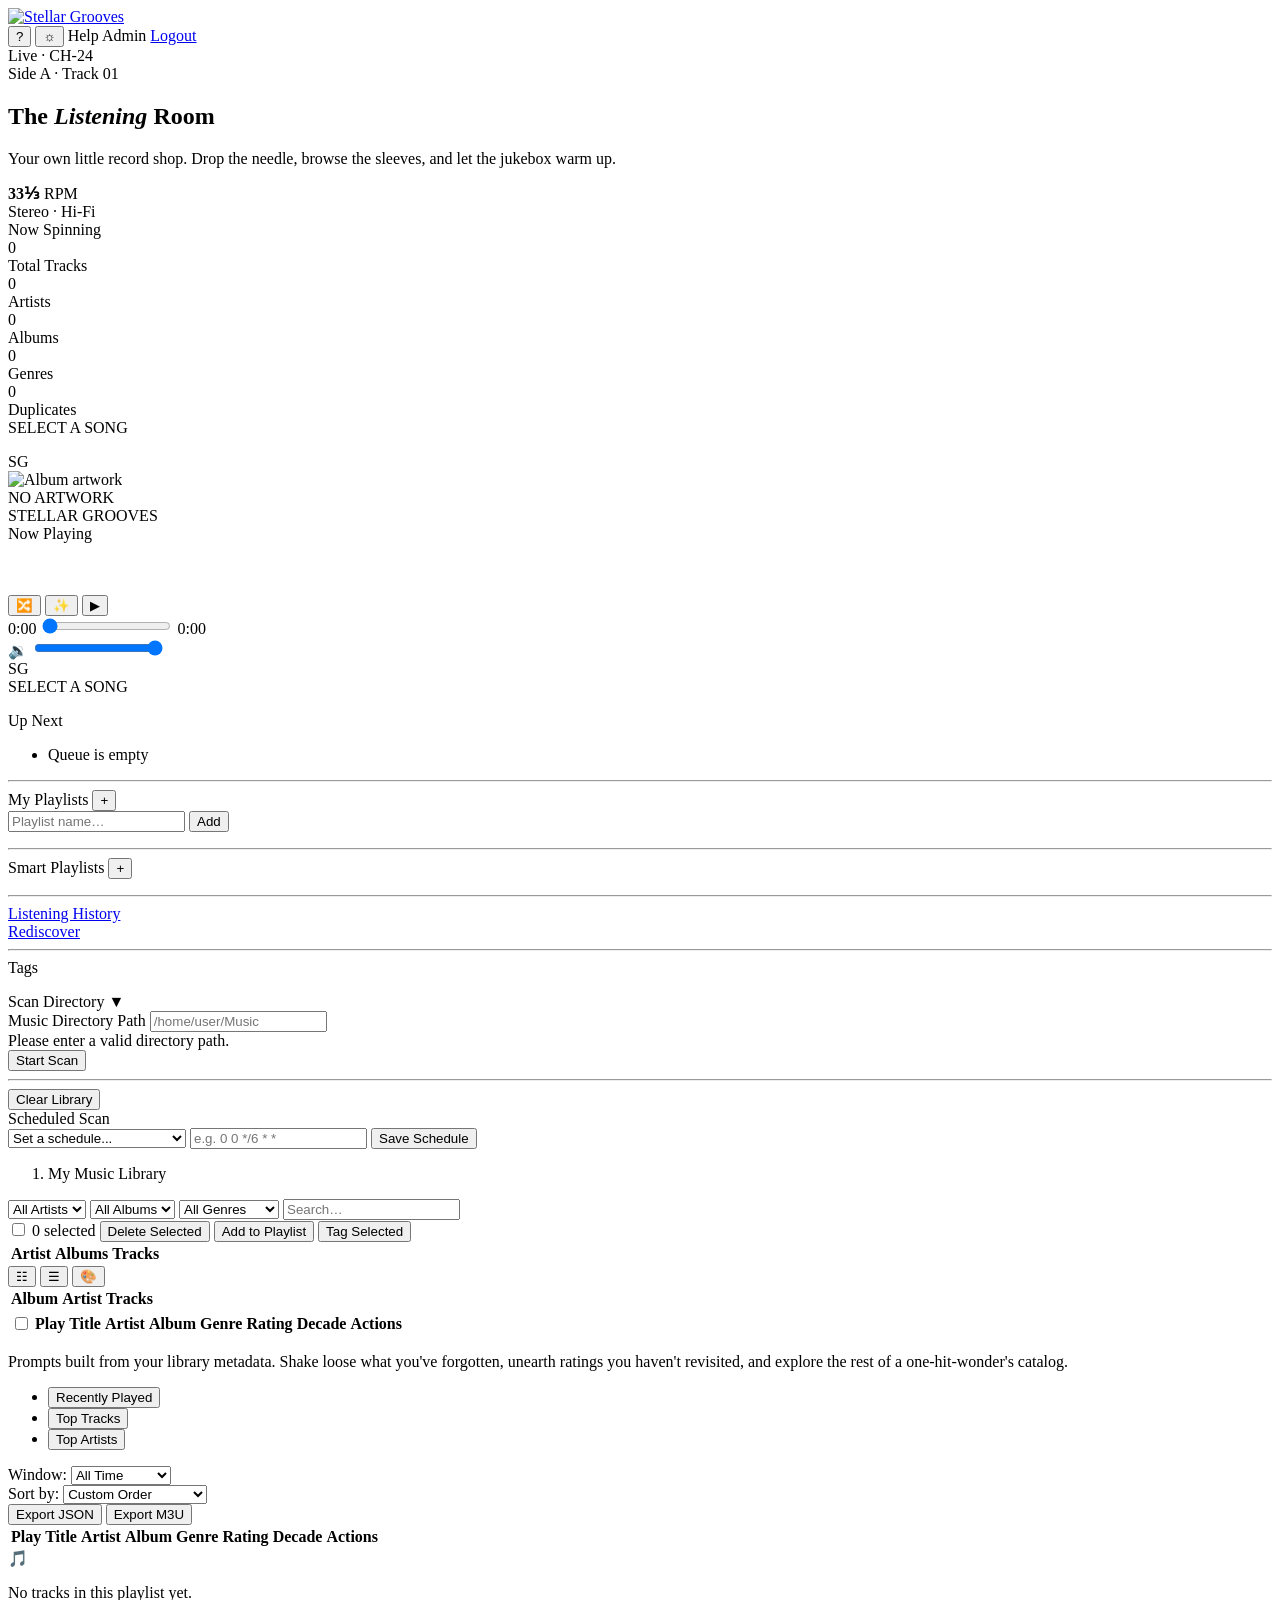
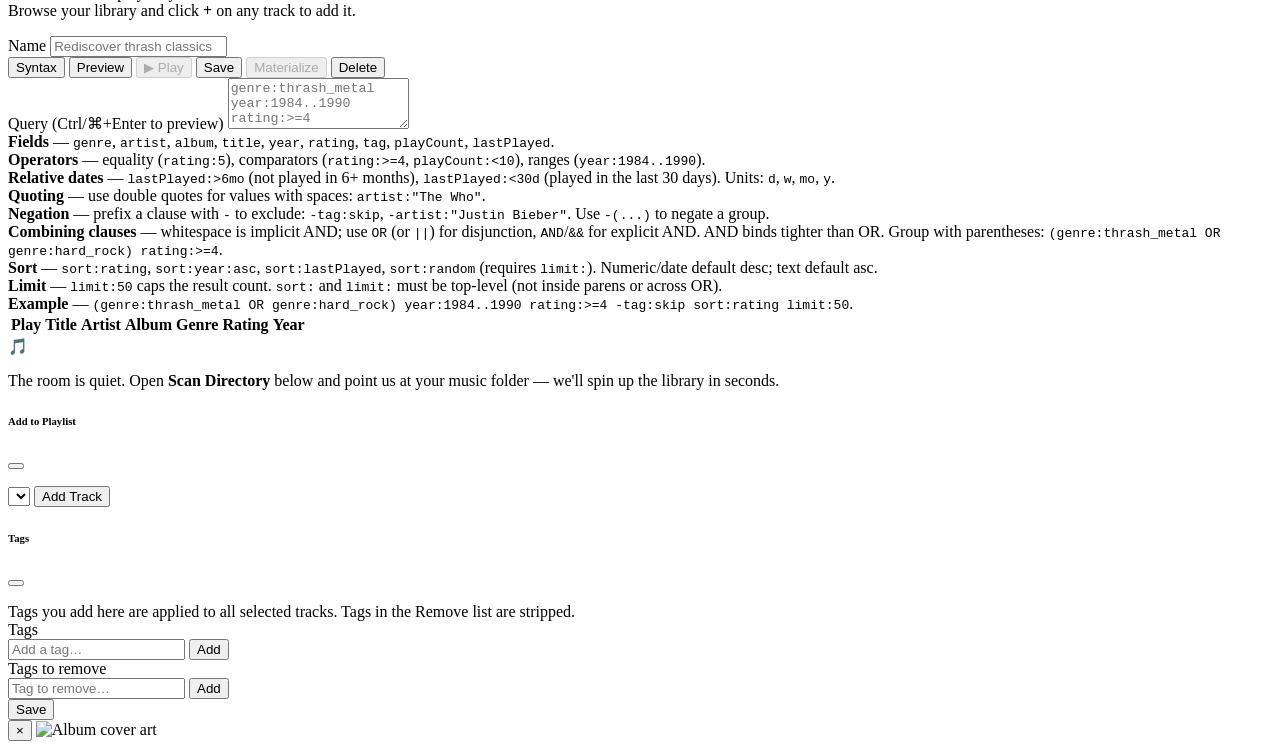
==== src/main/resources/templates/index.html @ b9abbeb6 "Merge pull request #36 from jeffrey-stellar/more-updates-for-prod fixing tests" ====
<!DOCTYPE html>
<html xmlns:th="http://www.thymeleaf.org" xmlns:sec="http://www.thymeleaf.org/extras/spring-security" lang="en">
<head>
    <meta charset="UTF-8">
    <meta name="viewport" content="width=device-width, initial-scale=1.0">
    <meta name="theme-color" content="#e8341a">
    <meta name="_csrf" th:content="${_csrf.token}">
    <meta name="_csrf_header" th:content="${_csrf.headerName}">
    <meta name="_userId" th:content="${userId}">
    <meta name="_appVersion" th:content="${appVersion}">
    <title>Stellar Grooves — Listening Room</title>
    <link rel="icon" th:href="@{/images/logo.png}" type="image/png">
    <link rel="apple-touch-icon" th:href="@{/images/icon-192.png}">
    <link rel="manifest" th:href="@{/manifest.json}">
    <link rel="stylesheet" th:href="@{/vendor/bootstrap/css/bootstrap.min.css}">
    <link rel="stylesheet" th:href="@{/css/main.css(v=${appVersion})}">
</head>
<body>
    <nav class="navbar navbar-expand-lg">
        <div class="container-fluid px-3">
            <a class="navbar-brand" href="#">
                <img th:src="@{/images/stellar-grooves-logo-nav.svg}" alt="Stellar Grooves" class="navbar-logo">
            </a>
            <div class="ms-auto d-flex gap-3 align-items-center">
                <button class="theme-toggle" id="shortcutHelp" title="Keyboard shortcuts" aria-label="Keyboard shortcuts">?</button>
                <button class="theme-toggle" id="themeToggle" title="Toggle light/dark mode" aria-label="Toggle theme">&#9788;</button>
                <a class="nav-link d-inline" th:href="@{/help}">Help</a>
                <a class="nav-link d-inline" th:href="@{/admin}" sec:authorize="hasRole('ADMIN')">Admin</a>
                <a class="nav-link d-inline" href="/logout">Logout</a>
            </div>
        </div>
    </nav>

    <div class="main-content">

        <!-- MTV lower-third hero: cable broadcast graphic -->
        <section class="sg-hero" aria-label="Listening room header">
            <span class="sg-hero-stamp" aria-hidden="true">Live &middot; CH-24</span>
            <div>
                <span class="sg-hero-kicker">Side A &middot; Track 01</span>
                <h1 class="sg-hero-title">The <em>Listening</em> Room</h1>
                <p class="sg-hero-tagline">Your own little record shop. Drop the needle, browse the sleeves, and let the jukebox warm up.</p>
            </div>
            <div class="sg-hero-meta">
                <div><b>33⅓</b> RPM</div>
                <div>Stereo &middot; Hi-Fi</div>
                <div>Now Spinning</div>
            </div>
        </section>

        <!-- Stats row -->
        <div class="row g-3 mb-4 d-none" id="statsRow">
            <div class="col-6 col-md">
                <div class="card stat-card stat-clickable" id="statCardTotal" title="View all tracks">
                    <div class="stat-value" id="statTotal">0</div>
                    <div class="stat-label">Total Tracks</div>
                </div>
            </div>
            <div class="col-6 col-md">
                <div class="card stat-card stat-clickable" id="statCardArtists" title="Browse by artist">
                    <div class="stat-value" id="statArtists">0</div>
                    <div class="stat-label">Artists</div>
                </div>
            </div>
            <div class="col-6 col-md">
                <div class="card stat-card stat-clickable" id="statCardAlbums" title="Browse by album">
                    <div class="stat-value" id="statAlbums">0</div>
                    <div class="stat-label">Albums</div>
                </div>
            </div>
            <div class="col-6 col-md">
                <div class="card stat-card stat-clickable" id="statCardGenres" title="Browse by genre">
                    <div class="stat-value" id="statGenres">0</div>
                    <div class="stat-label">Genres</div>
                </div>
            </div>
            <div class="col-6 col-md">
                <div class="card stat-card stat-clickable" id="statCardDupes" title="View duplicates">
                    <div class="stat-value" id="statDupes">0</div>
                    <div class="stat-label">Duplicates</div>
                </div>
            </div>
        </div>

        <!-- Wurlitzer 1015×2700 Hybrid Jukebox Player -->
        <div id="jukeboxPlayer" class="jukebox-player d-none mb-4">
            <div class="jukebox-player-wrap">

                <!-- 2700-style left selection panel -->
                <div class="wurl-side-panel wurl-side-panel-l">
                    <div class="wurl-side-chrome-top"></div>
                    <div class="wurl-side-header">
                        <span class="wurl-side-label">SELECT A SONG</span>
                    </div>
                    <div class="wurl-side-body">
                        <ul id="jukeboxListL" class="wurl-side-list"></ul>
                    </div>
                    <div class="wurl-side-chrome-bottom"></div>
                </div>

                <!-- Left speaker cabinet -->
                <div class="speaker-cabinet speaker-cabinet-l">
                    <div class="speaker-trim-top"></div>
                    <div class="speaker-body">
                        <div class="speaker-group speaker-group-top">
                            <div class="speaker-driver speaker-driver-lg">
                                <div class="speaker-cone"><div class="speaker-cone-inner"></div><div class="speaker-dust-cap"></div></div>
                                <div class="speaker-surround"></div>
                            </div>
                            <div class="speaker-driver speaker-driver-sm">
                                <div class="speaker-cone"><div class="speaker-cone-inner"></div><div class="speaker-dust-cap"></div></div>
                                <div class="speaker-surround"></div>
                            </div>
                        </div>
                        <div class="speaker-group speaker-group-mid">
                            <div class="speaker-driver speaker-driver-md">
                                <div class="speaker-cone"><div class="speaker-cone-inner"></div><div class="speaker-dust-cap"></div></div>
                                <div class="speaker-surround"></div>
                            </div>
                        </div>
                        <div class="speaker-group speaker-group-bottom">
                            <div class="speaker-driver speaker-driver-sm">
                                <div class="speaker-cone"><div class="speaker-cone-inner"></div><div class="speaker-dust-cap"></div></div>
                                <div class="speaker-surround"></div>
                            </div>
                            <div class="speaker-driver speaker-driver-lg">
                                <div class="speaker-cone"><div class="speaker-cone-inner"></div><div class="speaker-dust-cap"></div></div>
                                <div class="speaker-surround"></div>
                            </div>
                        </div>
                        <div class="speaker-grille-cloth"></div>
                        <div class="speaker-badge">SG</div>
                    </div>
                    <div class="speaker-trim-bottom"></div>
                </div>

                <!-- Central 1015 player -->
                <div class="wurl-center">
                    <div class="wurlitzer">
                        <!-- Bubble tube columns (left & right) -->
                        <div class="wurl-bubble-tube wurl-bubble-tube-l">
                            <div class="wurl-tube-glass"></div>
                            <div class="wurl-bubbles"></div>
                            <div class="wurl-bubbles wurl-bubbles-b"></div>
                            <div class="wurl-bubbles wurl-bubbles-c"></div>
                        </div>
                        <div class="wurl-bubble-tube wurl-bubble-tube-r">
                            <div class="wurl-tube-glass"></div>
                            <div class="wurl-bubbles"></div>
                            <div class="wurl-bubbles wurl-bubbles-b"></div>
                            <div class="wurl-bubbles wurl-bubbles-c"></div>
                        </div>

                        <!-- Rainbow chrome arch crown (layered 1015 arches) -->
                        <div class="wurl-arch-stack">
                            <div class="wurl-arch wurl-arch-outer"></div>
                            <div class="wurl-arch wurl-arch-amber"></div>
                            <div class="wurl-arch wurl-arch-gold"></div>
                            <div class="wurl-arch wurl-arch-inner"></div>
                            <div class="wurl-arch wurl-arch-pink"></div>
                        </div>

                        <!-- Bubble dome top with turntable -->
                        <div class="wurl-dome">
                            <div class="wurl-dome-inner">
                                <div class="wurl-turntable">
                                    <div class="wurl-platter"></div>
                                    <!-- Tonearm -->
                                    <div id="tonearm" class="wurl-tonearm">
                                        <div class="wurl-tonearm-base"></div>
                                        <div class="wurl-tonearm-arm"></div>
                                        <div class="wurl-tonearm-head"></div>
                                    </div>
                                    <!-- Album art (shown when cover exists) -->
                                    <img id="playerArt" class="wurl-art d-none" alt="Album artwork" width="160" height="160">
                                    <!-- Vinyl record placeholder (shown when no cover) -->
                                    <div id="jukeboxArtPlaceholder" class="wurl-vinyl-record" role="presentation" aria-hidden="true">
                                        <div class="wurl-vinyl-grooves"></div>
                                        <div class="wurl-vinyl-label">
                                            <div class="wurl-label-hole"></div>
                                            <div class="wurl-label-text">NO ARTWORK</div>
                                            <div class="wurl-label-subtext">STELLAR GROOVES</div>
                                        </div>
                                    </div>
                                </div>
                            </div>
                            <div class="wurl-dome-glow"></div>
                        </div>

                        <!-- Art deco chrome divider -->
                        <div class="wurl-chrome-divider">
                            <div class="wurl-chrome-strip"></div>
                            <div class="wurl-chrome-deco"></div>
                            <div class="wurl-chrome-strip"></div>
                        </div>

                        <!-- Wood-grain selection panel (warm amber backlit) -->
                        <div class="wurl-selection">
                            <div class="wurl-pilaster wurl-pilaster-l"></div>
                            <div class="wurl-pilaster wurl-pilaster-r"></div>
                            <div class="wurl-track-info">
                                <div id="playerTitle" class="wurl-title" aria-live="polite">Now Playing</div>
                                <div id="playerArtist" class="wurl-artist"></div>
                            </div>
                            <canvas id="eqCanvas" class="wurl-eq" width="280" height="48" aria-hidden="true" role="presentation"></canvas>
                        </div>

                        <!-- Art deco chrome divider -->
                        <div class="wurl-chrome-divider">
                            <div class="wurl-chrome-strip"></div>
                            <div class="wurl-chrome-deco"></div>
                            <div class="wurl-chrome-strip"></div>
                        </div>

                        <!-- Controls panel with wood grain -->
                        <div class="wurl-controls-panel">
                            <div class="wurl-controls">
                                <button id="playerShuffle" class="btn-wurl-sm" title="Shuffle" aria-label="Toggle shuffle" aria-pressed="false">&#x1F500;</button>
                                <button id="playerCrossfade" class="btn-wurl-sm" title="Crossfade (3s)" aria-label="Toggle crossfade" aria-pressed="false">&#x2728;</button>
                                <button id="playerPlayPause" class="btn-wurl-play" title="Play / Pause" aria-label="Play or pause">&#x25B6;</button>
                            </div>
                            <div class="wurl-seek-row">
                                <span id="playerCurrentTime" class="wurl-time" aria-label="Current time">0:00</span>
                                <input type="range" id="playerSeek" class="wurl-seek" min="0" max="100" value="0" step="0.1" aria-label="Seek position">
                                <span id="playerDuration" class="wurl-time" aria-label="Duration">0:00</span>
                            </div>
                            <div class="wurl-volume-row">
                                <span class="wurl-vol-icon" title="Volume">&#x1F509;</span>
                                <input type="range" id="playerVolume" class="wurl-volume" min="0" max="1" step="0.05" value="1" title="Volume" aria-label="Volume">
                            </div>
                        </div>

                        <!-- Speaker grille (1015 lower body) -->
                        <div class="wurl-lower">
                            <div class="wurl-grille"></div>
                            <div class="wurl-grille-glow"></div>
                            <div class="wurl-starburst wurl-starburst-l"></div>
                            <div class="wurl-starburst wurl-starburst-c"></div>
                            <div class="wurl-starburst wurl-starburst-r"></div>
                        </div>

                        <!-- Chrome base trim with feet -->
                        <div class="wurl-base-trim">
                            <div class="wurl-foot wurl-foot-l"></div>
                            <div class="wurl-foot wurl-foot-r"></div>
                        </div>
                    </div>
                    <audio id="audioPlayer" preload="none"></audio>
                    <audio id="audioPlayerB" preload="none" style="display:none"></audio>
                </div>

                <!-- Right speaker cabinet -->
                <div class="speaker-cabinet speaker-cabinet-r">
                    <div class="speaker-trim-top"></div>
                    <div class="speaker-body">
                        <div class="speaker-group speaker-group-top">
                            <div class="speaker-driver speaker-driver-lg">
                                <div class="speaker-cone"><div class="speaker-cone-inner"></div><div class="speaker-dust-cap"></div></div>
                                <div class="speaker-surround"></div>
                            </div>
                            <div class="speaker-driver speaker-driver-sm">
                                <div class="speaker-cone"><div class="speaker-cone-inner"></div><div class="speaker-dust-cap"></div></div>
                                <div class="speaker-surround"></div>
                            </div>
                        </div>
                        <div class="speaker-group speaker-group-mid">
                            <div class="speaker-driver speaker-driver-md">
                                <div class="speaker-cone"><div class="speaker-cone-inner"></div><div class="speaker-dust-cap"></div></div>
                                <div class="speaker-surround"></div>
                            </div>
                        </div>
                        <div class="speaker-group speaker-group-bottom">
                            <div class="speaker-driver speaker-driver-sm">
                                <div class="speaker-cone"><div class="speaker-cone-inner"></div><div class="speaker-dust-cap"></div></div>
                                <div class="speaker-surround"></div>
                            </div>
                            <div class="speaker-driver speaker-driver-lg">
                                <div class="speaker-cone"><div class="speaker-cone-inner"></div><div class="speaker-dust-cap"></div></div>
                                <div class="speaker-surround"></div>
                            </div>
                        </div>
                        <div class="speaker-grille-cloth"></div>
                        <div class="speaker-badge">SG</div>
                    </div>
                    <div class="speaker-trim-bottom"></div>
                </div>

                <!-- 2700-style right selection panel -->
                <div class="wurl-side-panel wurl-side-panel-r">
                    <div class="wurl-side-chrome-top"></div>
                    <div class="wurl-side-header">
                        <span class="wurl-side-label">SELECT A SONG</span>
                    </div>
                    <div class="wurl-side-body">
                        <ul id="jukeboxListR" class="wurl-side-list"></ul>
                    </div>
                    <div class="wurl-side-chrome-bottom"></div>
                </div>

            </div>
        </div>

        <div class="sg-dashboard">

            <!-- Sidebar: Up Next + Playlists + Scan -->
            <aside class="sg-sidebar">

                <!-- Queue + Playlists -->
                <div class="card">
                    <div class="card-body">
                        <!-- Queue section -->
                        <div id="queueSection">
                            <div class="d-flex justify-content-between align-items-center mb-2">
                                <span class="section-label">Up Next</span>
                                <button class="btn-icon-sm" id="clearQueueBtn" title="Clear queue" aria-label="Clear queue" style="display:none;">&times;</button>
                            </div>
                            <ul id="queueList" class="playlist-list">
                                <li class="playlist-empty-hint">Queue is empty</li>
                            </ul>
                            <span class="section-label section-label-sm mt-2 d-none" id="playlistUpNextLabel"></span>
                            <ul id="playlistUpNext" class="playlist-list"></ul>
                        </div>

                        <hr class="my-3">

                        <!-- Playlists section -->
                        <div id="playlistSection">
                            <div class="d-flex justify-content-between align-items-center mb-2">
                                <span class="section-label">My Playlists</span>
                                <button class="btn-icon-sm" id="showNewPlaylistBtn" title="New playlist" aria-label="Create new playlist">+</button>
                            </div>
                            <div id="newPlaylistForm" class="d-none mb-2">
                                <div class="input-group input-group-sm">
                                    <input type="text" id="newPlaylistName" class="form-control" placeholder="Playlist name…" maxlength="80">
                                    <button class="btn btn-primary" id="createPlaylistBtn">Add</button>
                                </div>
                            </div>
                            <ul id="playlistList" class="playlist-list"></ul>
                        </div>

                        <hr class="my-3">

                        <!-- Smart Playlists section -->
                        <div id="smartPlaylistSection">
                            <div class="d-flex justify-content-between align-items-center mb-2">
                                <span class="section-label">Smart Playlists</span>
                                <button class="btn-icon-sm" id="showNewSmartPlaylistBtn" title="New smart playlist" aria-label="Create new smart playlist">+</button>
                            </div>
                            <ul id="smartPlaylistList" class="playlist-list"></ul>
                        </div>

                        <hr class="my-3">

                        <!-- History section -->
                        <div id="historySection" class="mb-2">
                            <a href="#" id="showHistoryBtn" class="history-link d-flex align-items-center gap-2" role="button">
                                <span class="section-label">Listening History</span>
                            </a>
                        </div>

                        <!-- Rediscover section -->
                        <div id="rediscoverSection" class="mb-2">
                            <a href="#" id="showRediscoverBtn" class="history-link d-flex align-items-center gap-2" role="button">
                                <span class="section-label">Rediscover</span>
                            </a>
                        </div>

                        <hr class="my-3">

                        <!-- Tags section -->
                        <div id="tagSection">
                            <div class="d-flex justify-content-between align-items-center mb-2">
                                <span class="section-label">Tags</span>
                            </div>
                            <ul id="tagList" class="playlist-list"></ul>
                        </div>
                    </div>
                </div>

                <!-- Scan Directory (collapsible) -->
                <div class="card">
                    <div class="card-header d-flex justify-content-between align-items-center" role="button" data-bs-toggle="collapse" data-bs-target="#scanCardBody" aria-expanded="false" aria-controls="scanCardBody" style="cursor:pointer;">
                        <span>Scan Directory</span>
                        <span class="scan-collapse-icon">&#x25BC;</span>
                    </div>
                    <div id="scanCardBody" class="collapse">
                        <div class="card-body">
                            <form id="scanForm" novalidate>
                                <div class="mb-3">
                                    <label for="path" class="form-label">Music Directory Path</label>
                                    <input type="text" class="form-control" id="path" name="path"
                                           placeholder="/home/user/Music" autocomplete="off" required>
                                    <div class="invalid-feedback">Please enter a valid directory path.</div>
                                </div>
                                <button type="submit" class="btn btn-primary btn-full-mobile w-100" id="scanBtn">
                                    Start Scan
                                </button>
                            </form>
                            <div id="scanStatus" class="mt-3" aria-live="polite" aria-atomic="true"></div>

                            <hr class="my-3">

                            <button class="btn btn-outline-danger w-100 d-none" id="clearBtn">
                                Clear Library
                            </button>

                            <!-- Scheduled Scan section -->
                            <div id="scanScheduleSection" class="mt-3 d-none">
                                <div class="d-flex justify-content-between align-items-center mb-2">
                                    <span class="section-label">Scheduled Scan</span>
                                    <button class="btn-icon-sm text-danger" id="clearScheduleBtn" title="Remove schedule" aria-label="Remove schedule" style="display:none;">&times;</button>
                                </div>
                                <div id="scheduleInfo" class="small mb-2" style="color:var(--text-muted);"></div>
                                <select class="form-select form-select-sm mb-2" id="schedulePreset">
                                    <option value="">Set a schedule...</option>
                                    <option value="0 0 * * *">Daily (midnight)</option>
                                    <option value="0 6 * * *">Daily (6 AM)</option>
                                    <option value="0 0 * * 0">Weekly (Sunday midnight)</option>
                                    <option value="0 0 1 * *">Monthly (1st of month)</option>
                                    <option value="custom">Custom cron...</option>
                                </select>
                                <input type="text" class="form-control form-control-sm mb-2 d-none" id="customCron"
                                       placeholder="e.g. 0 0 */6 * *" autocomplete="off">
                                <button class="btn btn-sm btn-outline-primary w-100 d-none" id="saveScheduleBtn">Save Schedule</button>
                            </div>
                        </div>
                    </div>
                </div>
            </aside>

            <!-- Library Panel -->
            <main class="sg-library">
                <div class="card">
                    <!-- Card header: breadcrumb + filters -->
                    <div class="card-header">
                        <nav aria-label="breadcrumb">
                            <ol class="breadcrumb mb-0" id="breadcrumbList">
                                <li class="breadcrumb-item active">My Music Library</li>
                            </ol>
                        </nav>
                        <div class="d-flex gap-2 flex-wrap" id="trackFilters">
                            <select id="artistFilter" class="form-select form-select-sm" aria-label="Filter by artist">
                                <option value="">All Artists</option>
                            </select>
                            <select id="albumFilter" class="form-select form-select-sm" aria-label="Filter by album">
                                <option value="">All Albums</option>
                            </select>
                            <select id="genreFilter" class="form-select form-select-sm" aria-label="Filter by genre">
                                <option value="">All Genres</option>
                                <option value="CLASSIC_ROCK">Classic Rock</option>
                                <option value="HARD_ROCK">Hard Rock</option>
                                <option value="HAIR_METAL">Hair Metal</option>
                                <option value="HEAVY_METAL">Heavy Metal</option>
                                <option value="THRASH_METAL">Thrash Metal</option>
                                <option value="OTHER">Other</option>
                            </select>
                            <input type="search" id="searchInput" class="form-control form-control-sm"
                                   placeholder="Search…" aria-label="Search tracks">
                        </div>
                    </div>

                    <!-- Bulk action bar (hidden until selection) -->
                    <div id="bulkBar" class="d-none px-3 py-2 d-flex align-items-center gap-2 flex-wrap">
                        <input type="checkbox" id="selectAll" aria-label="Select all tracks">
                        <span id="bulkCount" class="small">0 selected</span>
                        <button class="btn btn-sm btn-outline-danger" id="bulkDeleteBtn">Delete Selected</button>
                        <button class="btn btn-sm btn-outline-primary" id="bulkPlaylistBtn">Add to Playlist</button>
                        <button class="btn btn-sm btn-outline-secondary" id="bulkTagBtn">Tag Selected</button>
                    </div>

                    <!-- Artists view -->
                    <div id="viewArtists" class="d-none" role="region" aria-label="Artists">
                        <div class="table-responsive">
                            <table class="table" aria-label="Artists list">
                                <thead><tr>
                                    <th scope="col">Artist</th>
                                    <th scope="col" class="text-end hide-xs">Albums</th>
                                    <th scope="col" class="text-end">Tracks</th>
                                </tr></thead>
                                <tbody id="artistsBody"></tbody>
                            </table>
                        </div>
                    </div>

                    <!-- Albums view -->
                    <div id="viewAlbums" class="d-none" role="region" aria-label="Albums">
                        <div class="d-flex justify-content-end px-3 pt-2 pb-1">
                            <div class="btn-group btn-group-sm" role="group" aria-label="Albums view mode">
                                <button type="button" class="btn btn-outline-secondary active" id="albumViewGrid" title="Grid view" aria-label="Grid view" aria-pressed="true">&#x2637;</button>
                                <button type="button" class="btn btn-outline-secondary" id="albumViewList" title="List view" aria-label="List view" aria-pressed="false">&#x2630;</button>
                                <button type="button" class="btn btn-outline-secondary" id="albumViewArt" title="Cover art gallery" aria-label="Cover art gallery" aria-pressed="false">&#x1F3A8;</button>
                            </div>
                        </div>
                        <div id="albumsGrid" class="album-grid"></div>
                        <div id="albumsArtGallery" class="album-art-gallery d-none"></div>
                        <div class="table-responsive d-none" id="albumsTableWrap">
                            <table class="table" aria-label="Albums list">
                                <thead><tr>
                                    <th scope="col">Album</th>
                                    <th scope="col" class="hide-xs">Artist</th>
                                    <th scope="col" class="text-end">Tracks</th>
                                </tr></thead>
                                <tbody id="albumsBody"></tbody>
                            </table>
                        </div>
                    </div>

                    <!-- Tracks view -->
                    <div id="viewTracks" class="d-none" role="region" aria-label="Tracks">
                        <div class="table-responsive virtual-scroll-container" id="tracksScrollContainer">
                            <table class="table table-collapse-sm" id="musicTable" aria-label="Music tracks">
                                <thead><tr>
                                    <th scope="col" class="col-check"><input type="checkbox" id="selectAllHead" aria-label="Select all"></th>
                                    <th scope="col" class="col-play"><span class="visually-hidden">Play</span></th>
                                    <th scope="col" class="col-sortable" data-col="title">Title <span class="sort-icon"></span></th>
                                    <th scope="col" class="col-sortable" data-col="artist">Artist <span class="sort-icon"></span></th>
                                    <th scope="col" class="col-sortable hide-xs" data-col="album">Album <span class="sort-icon"></span></th>
                                    <th scope="col" class="col-sortable" data-col="genre">Genre <span class="sort-icon"></span></th>
                                    <th scope="col" class="col-sortable hide-xs" data-col="rating">Rating <span class="sort-icon"></span></th>
                                    <th scope="col" class="col-sortable hide-xs" data-col="year">Decade <span class="sort-icon"></span></th>
                                    <th scope="col" class="hide-xs col-actions"><span class="visually-hidden">Actions</span></th>
                                </tr></thead>
                                <tbody id="musicTableBody"></tbody>
                            </table>
                        </div>
                        <div id="trackCount" class="text-end small px-3 py-1" style="color: var(--text-muted);" aria-live="polite"></div>
                    </div>

                    <!-- Duplicates view -->
                    <div id="viewDuplicates" class="d-none" role="region" aria-label="Duplicate tracks">
                        <div id="duplicatesContent" class="p-3"></div>
                    </div>

                    <!-- Rediscover view -->
                    <div id="viewRediscover" class="d-none" role="region" aria-label="Rediscovery surfaces">
                        <div class="px-3 pt-3 pb-2">
                            <p class="small text-secondary-themed mb-0">
                                Prompts built from your library metadata. Shake loose what you've forgotten, unearth ratings you haven't revisited, and explore the rest of a one-hit-wonder's catalog.
                            </p>
                        </div>
                        <div id="rediscoverContent" class="px-2 pb-3"></div>
                    </div>

                    <!-- History view -->
                    <div id="viewHistory" class="d-none" role="region" aria-label="Listening history">
                        <div class="d-flex justify-content-between align-items-center gap-2 px-3 pt-2 flex-wrap">
                            <ul class="nav nav-tabs history-tabs" role="tablist">
                                <li class="nav-item"><button class="nav-link active" type="button" data-history-tab="recent" role="tab">Recently Played</button></li>
                                <li class="nav-item"><button class="nav-link" type="button" data-history-tab="top-tracks" role="tab">Top Tracks</button></li>
                                <li class="nav-item"><button class="nav-link" type="button" data-history-tab="top-artists" role="tab">Top Artists</button></li>
                            </ul>
                            <div class="d-flex gap-2 align-items-center">
                                <label class="form-label mb-0 small" style="color: var(--text-muted); white-space: nowrap;">Window:</label>
                                <select id="historyWindow" class="form-select form-select-sm" style="max-width: 130px;" aria-label="Time window">
                                    <option value="all">All Time</option>
                                    <option value="week">Last 7 Days</option>
                                    <option value="month">Last 30 Days</option>
                                    <option value="year">Last Year</option>
                                </select>
                            </div>
                        </div>
                        <div id="historyStatus" class="small px-3 py-2 text-secondary-themed" aria-live="polite"></div>
                        <div id="historyContent" class="px-2"></div>
                    </div>

                    <!-- Playlist view -->
                    <div id="viewPlaylist" class="d-none" role="region" aria-label="Playlist tracks">
                        <div class="d-flex justify-content-between align-items-center gap-2 px-3 pt-2 flex-wrap">
                            <div class="d-flex gap-2 align-items-center">
                                <label class="form-label mb-0 small" style="color: var(--text-muted); white-space: nowrap;">Sort by:</label>
                                <select id="playlistSort" class="form-select form-select-sm" style="max-width: 160px;" aria-label="Sort playlist">
                                    <option value="custom">Custom Order</option>
                                    <option value="title">Title</option>
                                    <option value="artist">Artist</option>
                                    <option value="album">Album</option>
                                    <option value="genre">Genre</option>
                                    <option value="rating">Rating (High to Low)</option>
                                    <option value="year">Year (Newest)</option>
                                </select>
                            </div>
                            <div class="d-flex gap-2">
                                <button class="btn btn-sm btn-outline-secondary" id="exportJsonBtn" aria-label="Export as JSON">Export JSON</button>
                                <button class="btn btn-sm btn-outline-secondary" id="exportM3uBtn" aria-label="Export as M3U">Export M3U</button>
                            </div>
                        </div>
                        <div class="table-responsive">
                            <table class="table" aria-label="Playlist tracks">
                                <thead><tr>
                                    <th scope="col" class="col-play"><span class="visually-hidden">Play</span></th>
                                    <th scope="col">Title</th>
                                    <th scope="col">Artist</th>
                                    <th scope="col" class="hide-xs">Album</th>
                                    <th scope="col">Genre</th>
                                    <th scope="col" class="hide-xs">Rating</th>
                                    <th scope="col" class="hide-xs">Decade</th>
                                    <th scope="col" class="hide-xs col-actions"><span class="visually-hidden">Actions</span></th>
                                </tr></thead>
                                <tbody id="playlistTracksBody"></tbody>
                            </table>
                            <div id="dragAnnounce" class="visually-hidden" aria-live="assertive" role="status"></div>
                        </div>
                        <div id="playlistEmptyState" class="empty-state d-none">
                            <div class="empty-state-icon">&#x1F3B5;</div>
                            <p>No tracks in this playlist yet.<br>Browse your library and click <strong>+</strong> on any track to add it.</p>
                        </div>
                    </div>

                    <!-- Smart Playlist view -->
                    <div id="viewSmartPlaylist" class="d-none" role="region" aria-label="Smart playlist editor">
                        <div class="sp-editor p-3">
                            <div class="row g-2 align-items-end mb-2">
                                <div class="col-12 col-md-5">
                                    <label for="spName" class="form-label small mb-1">Name</label>
                                    <input type="text" id="spName" class="form-control form-control-sm" maxlength="100" placeholder="Rediscover thrash classics">
                                </div>
                                <div class="col-12 col-md-7 d-flex gap-2 justify-content-md-end flex-wrap">
                                    <button class="btn btn-sm btn-outline-secondary" id="spSyntaxHelpBtn" type="button">Syntax</button>
                                    <button class="btn btn-sm btn-outline-primary" id="spPreviewBtn" type="button">Preview</button>
                                    <button class="btn btn-sm btn-success" id="spPlayBtn" type="button" disabled title="Play the current matches">&#9654; Play</button>
                                    <button class="btn btn-sm btn-primary" id="spSaveBtn" type="button">Save</button>
                                    <button class="btn btn-sm btn-outline-success" id="spMaterializeBtn" type="button" disabled title="Snapshot matches into a regular playlist">Materialize</button>
                                    <button class="btn btn-sm btn-outline-danger d-none" id="spDeleteBtn" type="button">Delete</button>
                                </div>
                            </div>
                            <div class="mb-2">
                                <label for="spQuery" class="form-label small mb-1">Query <span class="text-secondary-themed small">(Ctrl/⌘+Enter to preview)</span></label>
                                <textarea id="spQuery" class="form-control form-control-sm sp-query" rows="3" spellcheck="false" placeholder="genre:thrash_metal year:1984..1990 rating:>=4 lastPlayed:>6mo"></textarea>
                            </div>

                            <div id="spSyntaxHelp" class="d-none sp-help small mb-3">
                                <strong>Fields</strong> — <code>genre</code>, <code>artist</code>, <code>album</code>, <code>title</code>, <code>year</code>, <code>rating</code>, <code>tag</code>, <code>playCount</code>, <code>lastPlayed</code>.<br>
                                <strong>Operators</strong> — equality (<code>rating:5</code>), comparators (<code>rating:&gt;=4</code>, <code>playCount:&lt;10</code>), ranges (<code>year:1984..1990</code>).<br>
                                <strong>Relative dates</strong> — <code>lastPlayed:&gt;6mo</code> (not played in 6+ months), <code>lastPlayed:&lt;30d</code> (played in the last 30 days). Units: <code>d</code>, <code>w</code>, <code>mo</code>, <code>y</code>.<br>
                                <strong>Quoting</strong> — use double quotes for values with spaces: <code>artist:"The Who"</code>.<br>
                                <strong>Negation</strong> — prefix a clause with <code>-</code> to exclude: <code>-tag:skip</code>, <code>-artist:"Justin Bieber"</code>. Use <code>-(...)</code> to negate a group.<br>
                                <strong>Combining clauses</strong> — whitespace is implicit AND; use <code>OR</code> (or <code>||</code>) for disjunction, <code>AND</code>/<code>&amp;&amp;</code> for explicit AND. AND binds tighter than OR. Group with parentheses: <code>(genre:thrash_metal OR genre:hard_rock) rating:&gt;=4</code>.<br>
                                <strong>Sort</strong> — <code>sort:rating</code>, <code>sort:year:asc</code>, <code>sort:lastPlayed</code>, <code>sort:random</code> (requires <code>limit:</code>). Numeric/date default desc; text default asc.<br>
                                <strong>Limit</strong> — <code>limit:50</code> caps the result count. <code>sort:</code> and <code>limit:</code> must be top-level (not inside parens or across OR).<br>
                                <strong>Example</strong> — <code>(genre:thrash_metal OR genre:hard_rock) year:1984..1990 rating:&gt;=4 -tag:skip sort:rating limit:50</code>.
                            </div>

                            <div class="d-flex justify-content-between align-items-center mb-2">
                                <span id="spMatchCount" class="small text-secondary-themed"></span>
                                <span id="spStatus" class="sp-status small" aria-live="polite"></span>
                            </div>

                            <div class="table-responsive">
                                <table class="table table-sm" aria-label="Smart playlist results">
                                    <thead><tr>
                                        <th scope="col" class="col-play"><span class="visually-hidden">Play</span></th>
                                        <th scope="col">Title</th>
                                        <th scope="col">Artist</th>
                                        <th scope="col" class="hide-xs">Album</th>
                                        <th scope="col">Genre</th>
                                        <th scope="col" class="hide-xs">Rating</th>
                                        <th scope="col" class="hide-xs">Year</th>
                                    </tr></thead>
                                    <tbody id="spResultsBody"></tbody>
                                </table>
                            </div>
                        </div>
                    </div>

                    <!-- Empty state -->
                    <div id="emptyState" class="empty-state">
                        <div class="empty-state-icon">&#x1F3B5;</div>
                        <p>The room is quiet. Open <strong>Scan Directory</strong> below and point us at your music folder — we'll spin up the library in seconds.</p>
                    </div>
                </div>
            </main>
        </div>
    </div>

    <!-- Add to Playlist Modal -->
    <div class="modal fade" id="addToPlaylistModal" tabindex="-1" aria-hidden="true" aria-labelledby="addToPlaylistTitle">
        <div class="modal-dialog modal-sm modal-dialog-centered">
            <div class="modal-content sg-modal">
                <div class="modal-header sg-modal-header">
                    <h6 class="modal-title" id="addToPlaylistTitle">Add to Playlist</h6>
                    <button type="button" class="btn-close btn-close-white" data-bs-dismiss="modal" aria-label="Close"></button>
                </div>
                <div class="modal-body">
                    <p id="addToPlaylistTrackName" class="small mb-2 text-secondary-themed"></p>
                    <select id="addToPlaylistSelect" class="form-select form-select-sm mb-2"></select>
                    <button id="addToPlaylistConfirm" class="btn btn-primary w-100 btn-sm">Add Track</button>
                    <div id="addToPlaylistStatus" class="mt-2 small" aria-live="polite"></div>
                </div>
            </div>
        </div>
    </div>

    <!-- Tag editor modal -->
    <div class="modal fade" id="tagEditorModal" tabindex="-1" aria-hidden="true" aria-labelledby="tagEditorTitle">
        <div class="modal-dialog modal-dialog-centered">
            <div class="modal-content sg-modal">
                <div class="modal-header sg-modal-header">
                    <h6 class="modal-title" id="tagEditorTitle">Tags</h6>
                    <button type="button" class="btn-close btn-close-white" data-bs-dismiss="modal" aria-label="Close"></button>
                </div>
                <div class="modal-body">
                    <p id="tagEditorSubtitle" class="small mb-2 text-secondary-themed"></p>
                    <div id="tagEditorBulkHelp" class="small mb-2 text-secondary-themed d-none">
                        Tags you add here are applied to all selected tracks. Tags in the Remove list are stripped.
                    </div>

                    <label id="tagEditorAddLabel" class="form-label small mb-1">Tags</label>
                    <div id="tagEditorChips" class="tag-chip-row mb-2"></div>
                    <div class="position-relative mb-1">
                        <div class="input-group input-group-sm">
                            <input type="text" id="tagEditorInput" class="form-control" placeholder="Add a tag…" maxlength="50" autocomplete="off">
                            <button type="button" class="btn btn-outline-secondary" id="tagEditorAddBtn">Add</button>
                        </div>
                        <div id="tagEditorSuggestions" class="tag-suggestions d-none" role="listbox" aria-label="Tag suggestions"></div>
                    </div>

                    <div id="tagEditorRemoveSection" class="mt-3 d-none">
                        <label class="form-label small mb-1">Tags to remove</label>
                        <div id="tagEditorRemoveChips" class="tag-chip-row mb-2"></div>
                        <div class="input-group input-group-sm">
                            <input type="text" id="tagEditorRemoveInput" class="form-control" placeholder="Tag to remove…" maxlength="50" autocomplete="off">
                            <button type="button" class="btn btn-outline-secondary" id="tagEditorRemoveAddBtn">Add</button>
                        </div>
                    </div>

                    <div class="d-flex justify-content-end mt-3">
                        <button id="tagEditorSaveBtn" class="btn btn-primary btn-sm">Save</button>
                    </div>
                    <div id="tagEditorStatus" class="mt-2 small" aria-live="polite"></div>
                </div>
            </div>
        </div>
    </div>

    <div id="toastContainer" class="toast-container" role="status" aria-live="polite"></div>

    <!-- Cover Art Lightbox -->
    <div id="coverArtLightbox" class="cover-art-lightbox d-none" role="dialog" aria-label="Cover art viewer">
        <div class="cover-art-lightbox-backdrop"></div>
        <div class="cover-art-lightbox-content">
            <button class="cover-art-lightbox-close" aria-label="Close">&times;</button>
            <img id="lightboxImage" src="" alt="Album cover art">
            <div id="lightboxCaption" class="cover-art-lightbox-caption"></div>
        </div>
    </div>

    <script th:src="@{/vendor/bootstrap/js/bootstrap.bundle.min.js}"></script>
    <script th:src="@{/vendor/sockjs/sockjs.min.js}"></script>
    <script th:src="@{/vendor/stomp/stomp.umd.min.js}"></script>
    <script th:src="@{/js/app.js(v=${appVersion})}"></script>
    <script th:src="@{/js/queue.js(v=${appVersion})}"></script>
    <script th:src="@{/js/scan.js(v=${appVersion})}"></script>
    <script th:src="@{/js/theme.js(v=${appVersion})}"></script>
    <script th:src="@{/js/player.js(v=${appVersion})}"></script>
    <script th:src="@{/js/smart-playlist.js(v=${appVersion})}"></script>
    <script th:src="@{/js/tags.js(v=${appVersion})}"></script>
    <script th:src="@{/js/history.js(v=${appVersion})}"></script>
    <script th:src="@{/js/rediscover.js(v=${appVersion})}"></script>
</body>
</html>
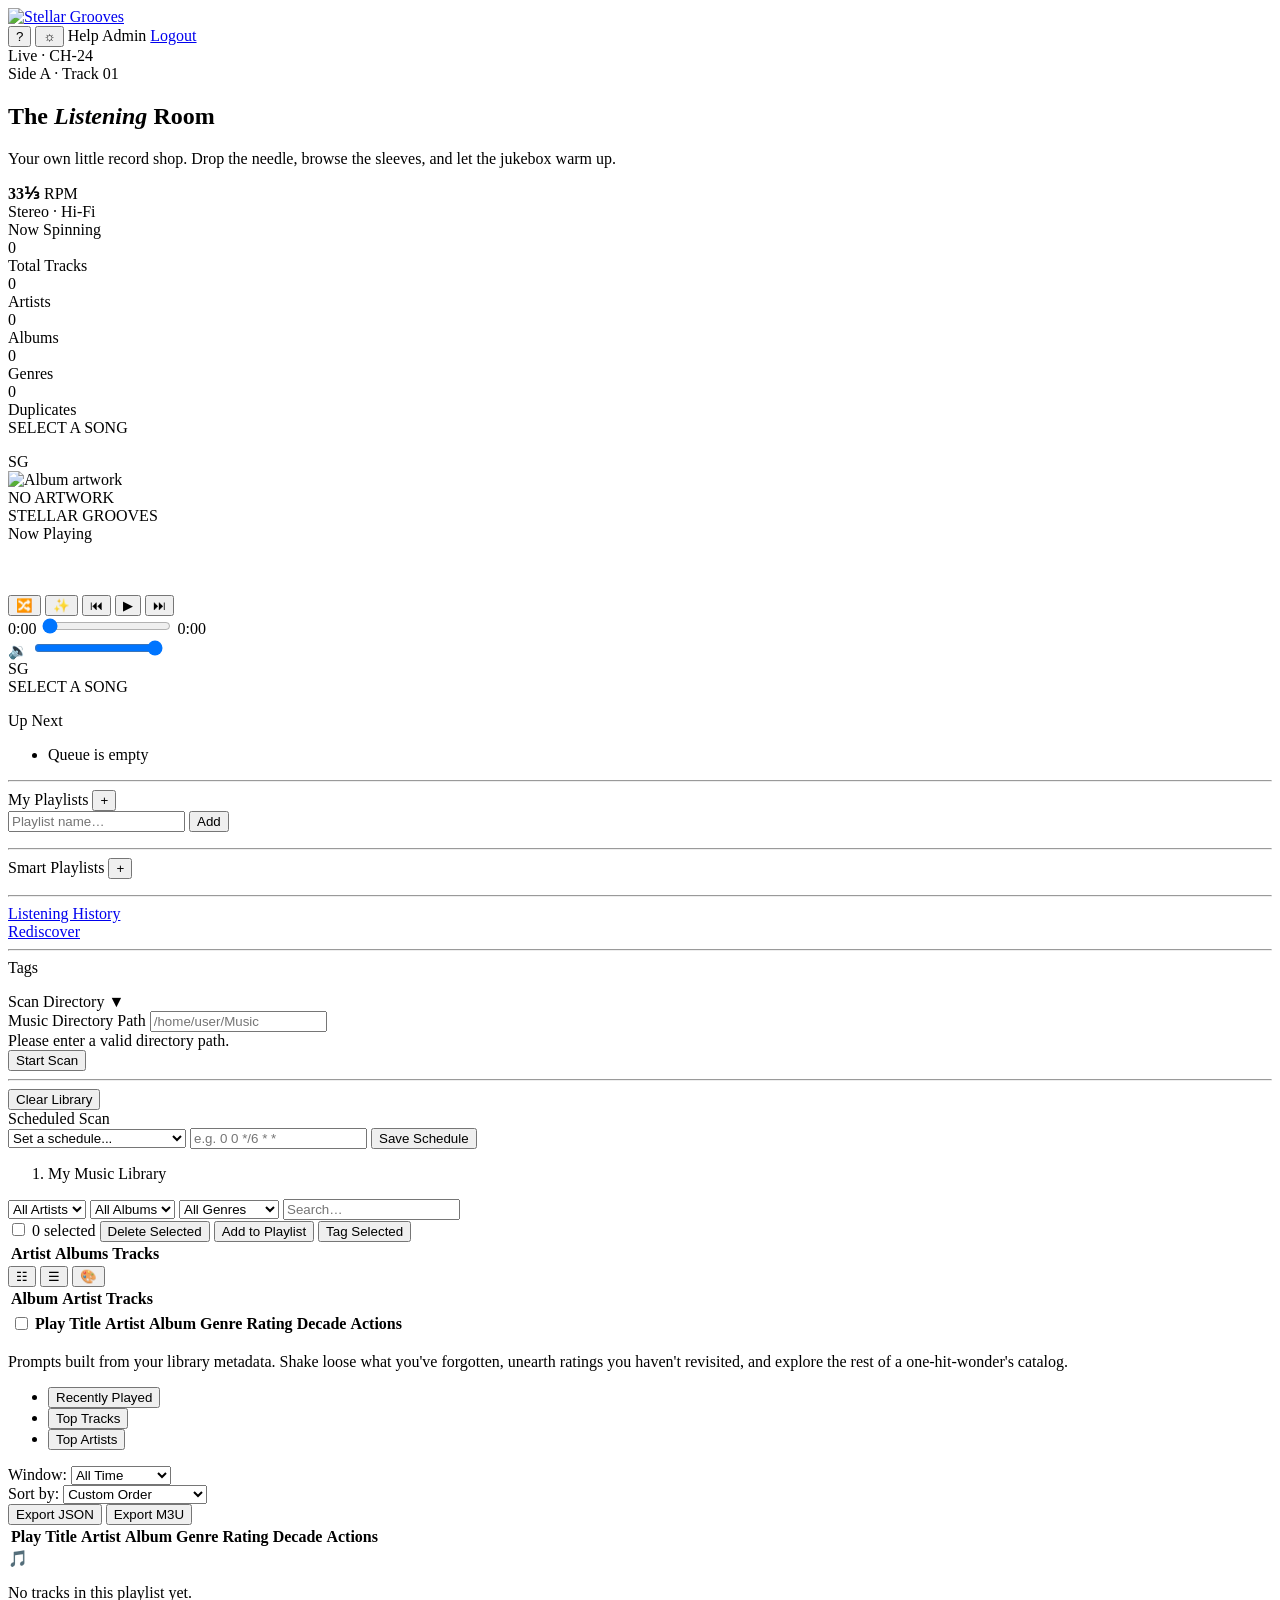
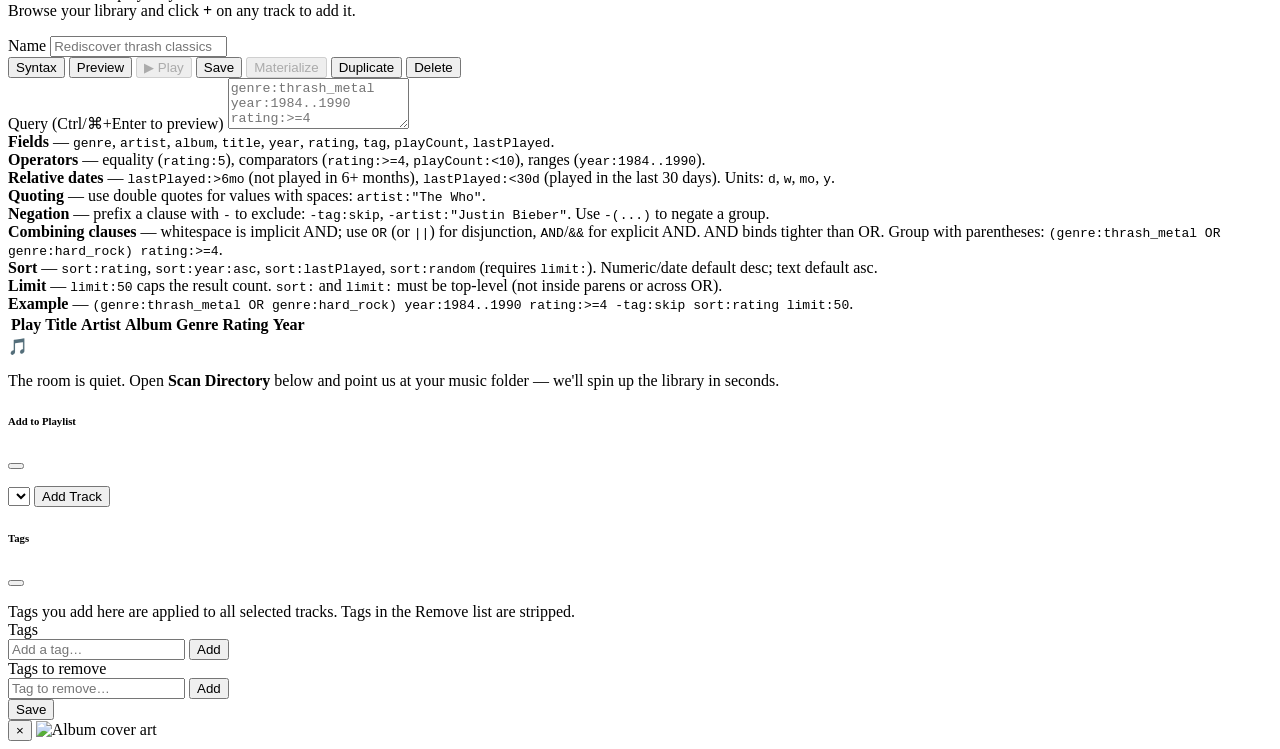
==== commit 8632ffaa: "updating to have previous & next buttons" ====
--- a/src/main/resources/templates/index.html
+++ b/src/main/resources/templates/index.html
@@ -217,7 +217,9 @@
                             <div class="wurl-controls">
                                 <button id="playerShuffle" class="btn-wurl-sm" title="Shuffle" aria-label="Toggle shuffle" aria-pressed="false">&#x1F500;</button>
                                 <button id="playerCrossfade" class="btn-wurl-sm" title="Crossfade (3s)" aria-label="Toggle crossfade" aria-pressed="false">&#x2728;</button>
+                                <button id="playerPrev" class="btn-wurl-sm" title="Previous track" aria-label="Previous track">&#x23EE;</button>
                                 <button id="playerPlayPause" class="btn-wurl-play" title="Play / Pause" aria-label="Play or pause">&#x25B6;</button>
+                                <button id="playerNext" class="btn-wurl-sm" title="Skip to next track" aria-label="Skip to next track">&#x23ED;</button>
                             </div>
                             <div class="wurl-seek-row">
                                 <span id="playerCurrentTime" class="wurl-time" aria-label="Current time">0:00</span>
@@ -619,6 +621,7 @@
                                     <button class="btn btn-sm btn-success" id="spPlayBtn" type="button" disabled title="Play the current matches">&#9654; Play</button>
                                     <button class="btn btn-sm btn-primary" id="spSaveBtn" type="button">Save</button>
                                     <button class="btn btn-sm btn-outline-success" id="spMaterializeBtn" type="button" disabled title="Snapshot matches into a regular playlist">Materialize</button>
+                                    <button class="btn btn-sm btn-outline-secondary d-none" id="spDuplicateBtn" type="button" title="Create a copy of this smart playlist">Duplicate</button>
                                     <button class="btn btn-sm btn-outline-danger d-none" id="spDeleteBtn" type="button">Delete</button>
                                 </div>
                             </div>
@@ -642,6 +645,10 @@
                             <div class="d-flex justify-content-between align-items-center mb-2">
                                 <span id="spMatchCount" class="small text-secondary-themed"></span>
                                 <span id="spStatus" class="sp-status small" aria-live="polite"></span>
+                            </div>
+
+                            <div id="spTruncated" class="alert alert-warning small mb-2" role="status" hidden>
+                                Server result cap reached — your query matched more tracks than the server returns by default. Add a <code>limit:</code> to control the cap, or narrow the query.
                             </div>
 
                             <div class="table-responsive">
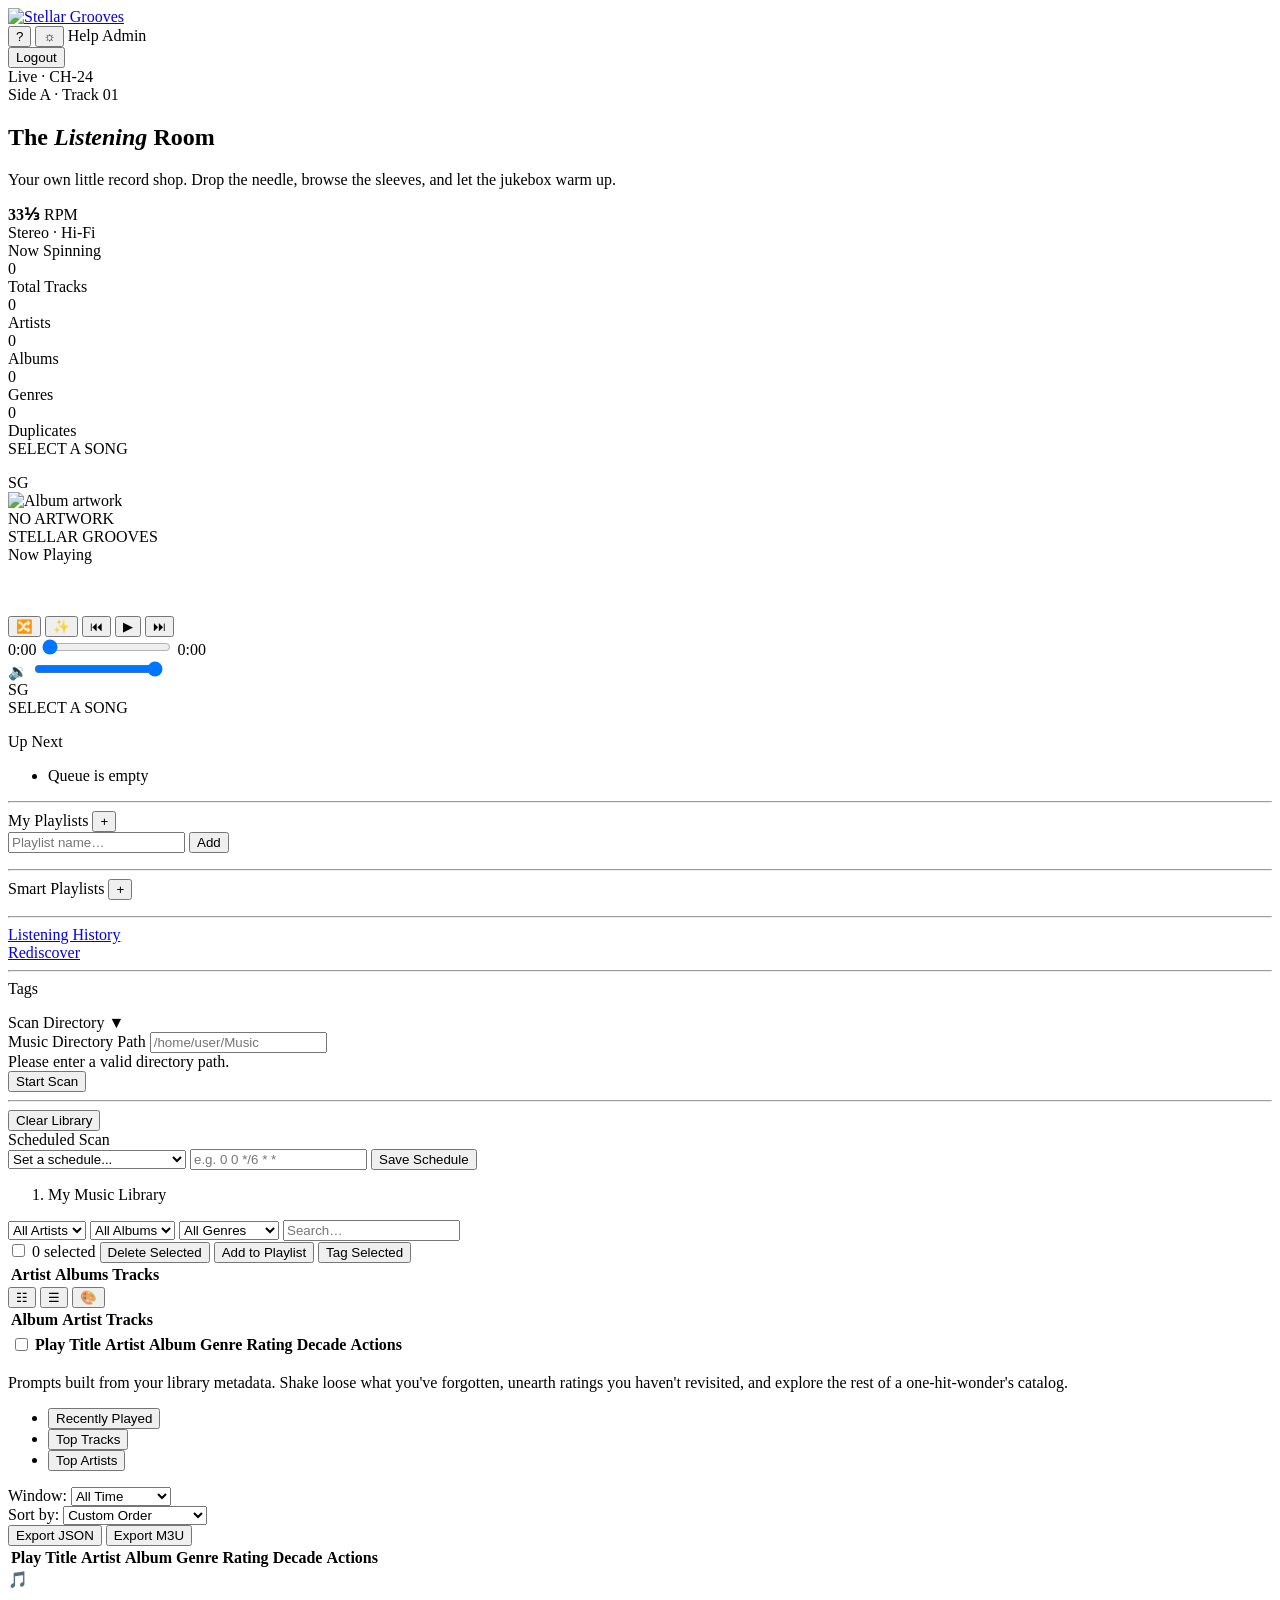
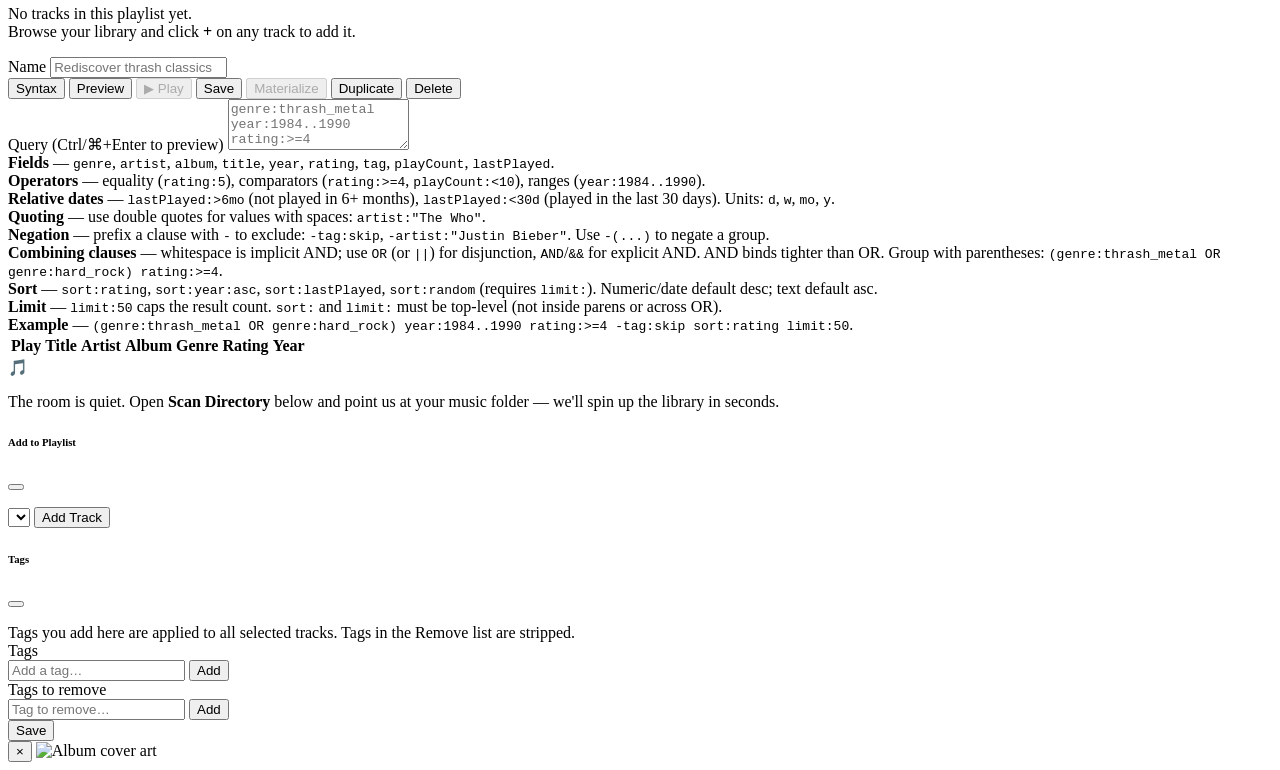
==== commit 118c0429: "updated logout functionality, and Listening text" ====
--- a/src/main/resources/templates/index.html
+++ b/src/main/resources/templates/index.html
@@ -26,7 +26,10 @@
                 <button class="theme-toggle" id="themeToggle" title="Toggle light/dark mode" aria-label="Toggle theme">&#9788;</button>
                 <a class="nav-link d-inline" th:href="@{/help}">Help</a>
                 <a class="nav-link d-inline" th:href="@{/admin}" sec:authorize="hasRole('ADMIN')">Admin</a>
-                <a class="nav-link d-inline" href="/logout">Logout</a>
+                <form th:action="@{/logout}" method="post" class="m-0">
+                    <input type="hidden" th:name="${_csrf.parameterName}" th:value="${_csrf.token}"/>
+                    <button type="submit" class="nav-link">Logout</button>
+                </form>
             </div>
         </div>
     </nav>
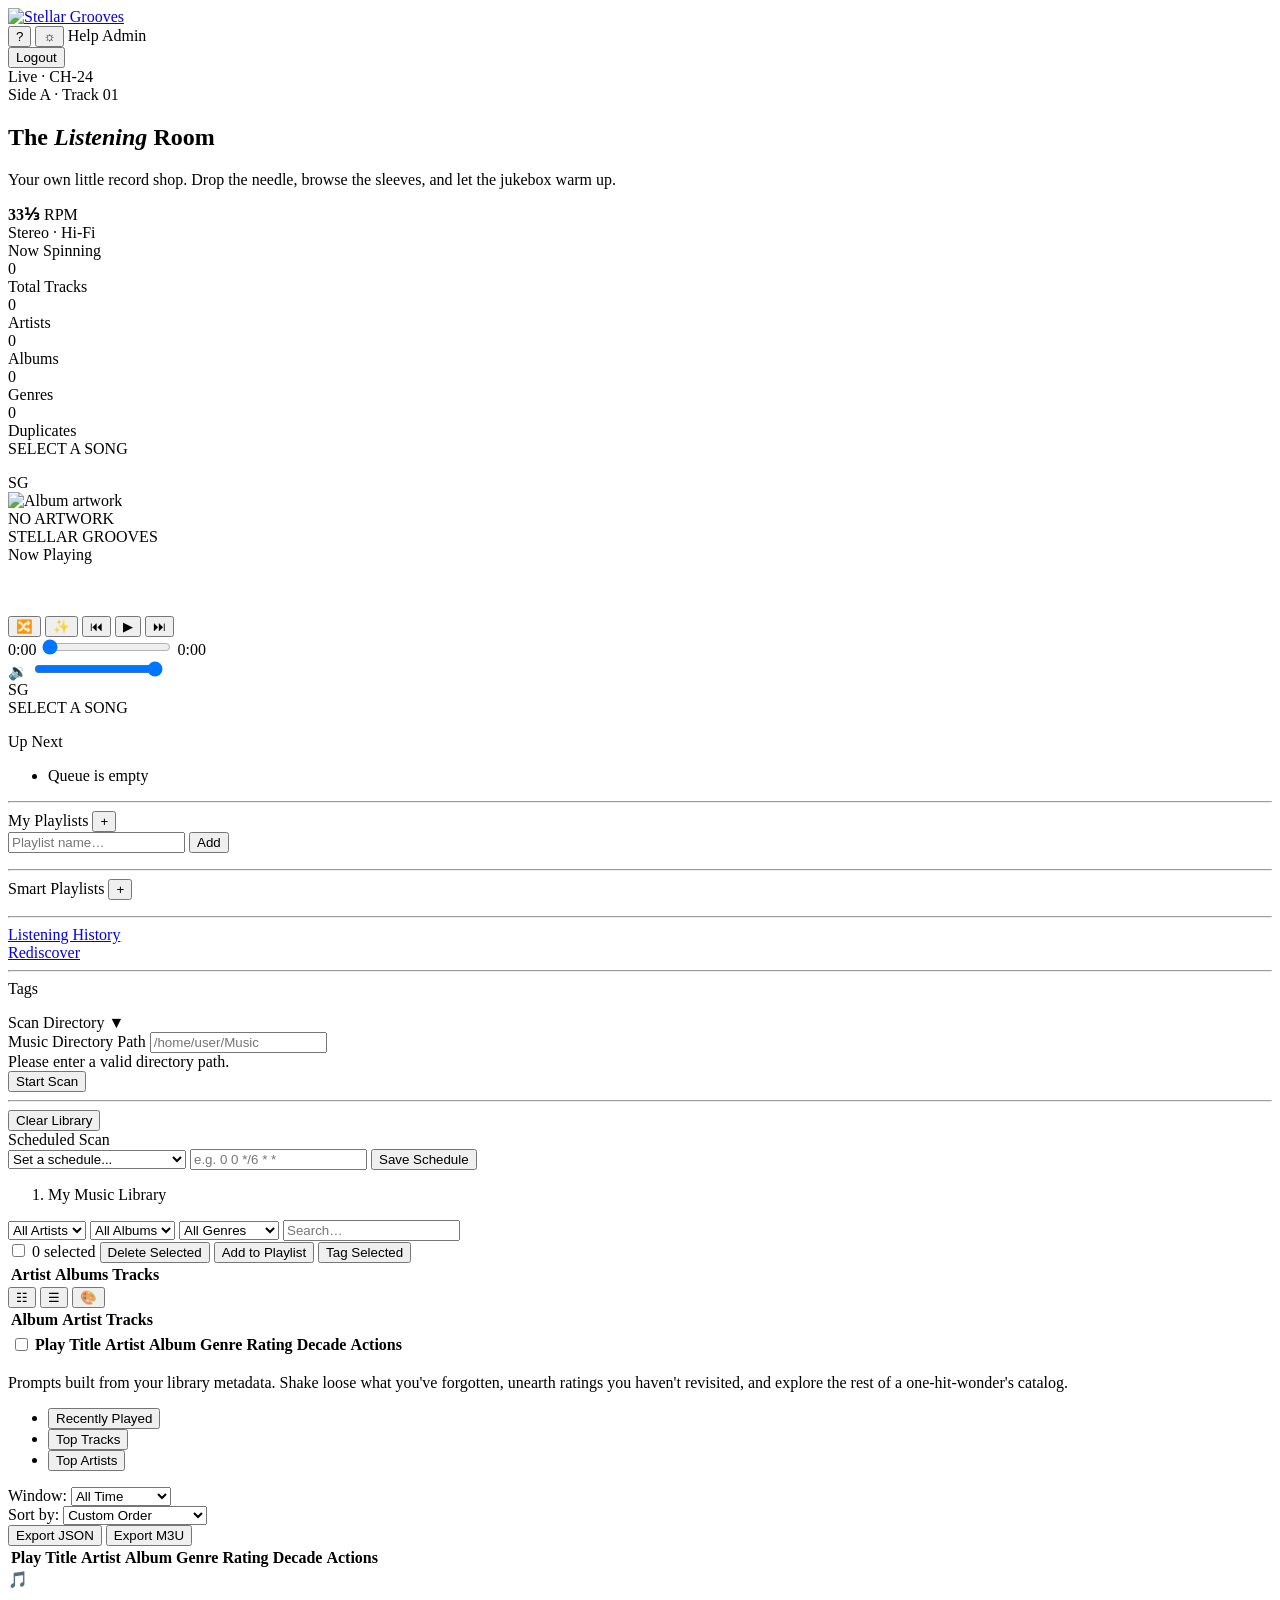
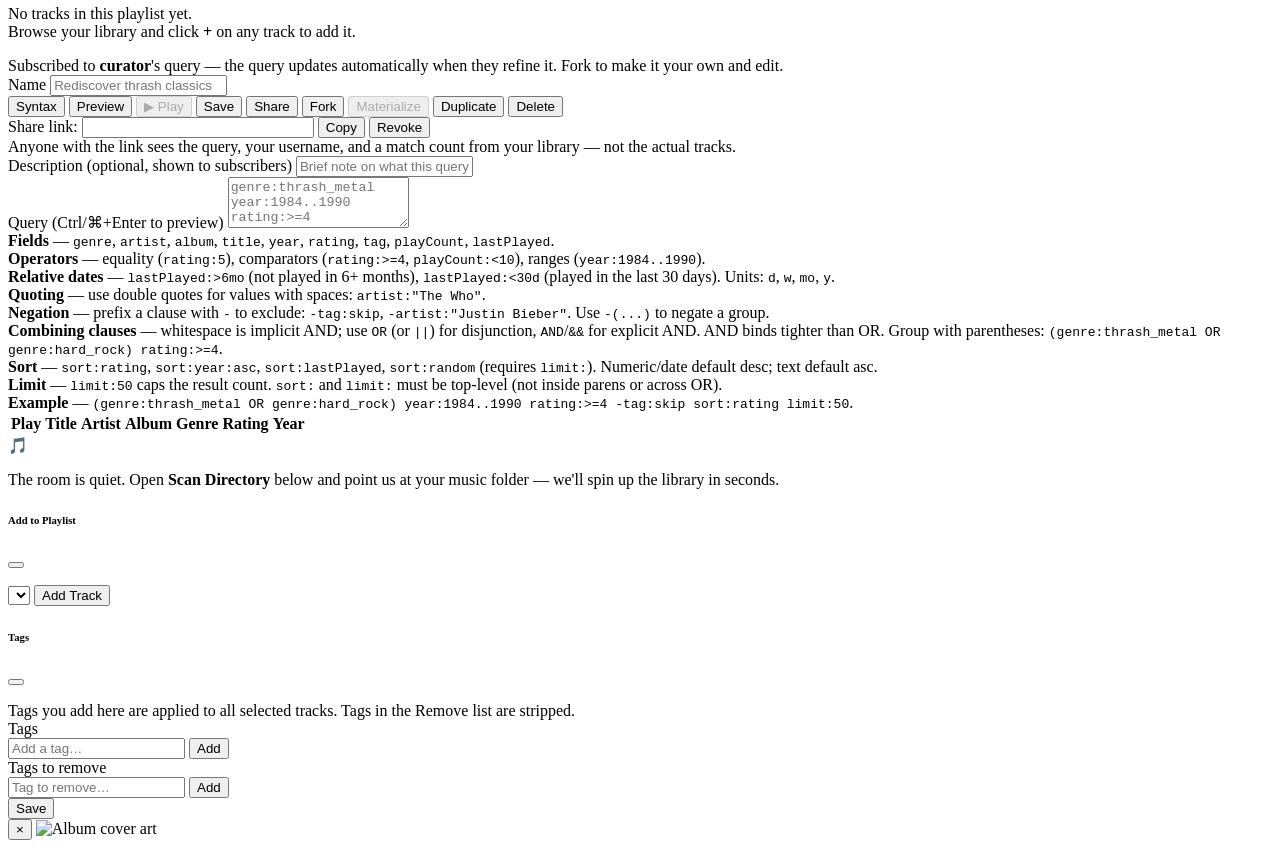
==== commit 782cddfa: "adding v1 of shared playlist" ====
--- a/src/main/resources/templates/index.html
+++ b/src/main/resources/templates/index.html
@@ -613,6 +613,10 @@
                     <!-- Smart Playlist view -->
                     <div id="viewSmartPlaylist" class="d-none" role="region" aria-label="Smart playlist editor">
                         <div class="sp-editor p-3">
+                            <div id="spSubscriptionBanner" class="alert alert-info small d-none mb-2" role="status">
+                                Subscribed to <strong id="spCuratorName">curator</strong>'s query — the query updates automatically when they refine it. Fork to make it your own and edit.
+                            </div>
+
                             <div class="row g-2 align-items-end mb-2">
                                 <div class="col-12 col-md-5">
                                     <label for="spName" class="form-label small mb-1">Name</label>
@@ -623,11 +627,29 @@
                                     <button class="btn btn-sm btn-outline-primary" id="spPreviewBtn" type="button">Preview</button>
                                     <button class="btn btn-sm btn-success" id="spPlayBtn" type="button" disabled title="Play the current matches">&#9654; Play</button>
                                     <button class="btn btn-sm btn-primary" id="spSaveBtn" type="button">Save</button>
+                                    <button class="btn btn-sm btn-outline-info d-none" id="spShareBtn" type="button" title="Share this query with another curator">Share</button>
+                                    <button class="btn btn-sm btn-outline-warning d-none" id="spForkBtn" type="button" title="Make an editable copy of this subscription">Fork</button>
                                     <button class="btn btn-sm btn-outline-success" id="spMaterializeBtn" type="button" disabled title="Snapshot matches into a regular playlist">Materialize</button>
                                     <button class="btn btn-sm btn-outline-secondary d-none" id="spDuplicateBtn" type="button" title="Create a copy of this smart playlist">Duplicate</button>
                                     <button class="btn btn-sm btn-outline-danger d-none" id="spDeleteBtn" type="button">Delete</button>
                                 </div>
                             </div>
+
+                            <div id="spSharePanel" class="alert alert-secondary small d-none mb-2" role="region" aria-label="Share link">
+                                <div class="d-flex align-items-center gap-2 flex-wrap">
+                                    <span>Share link:</span>
+                                    <input type="text" id="spShareUrl" class="form-control form-control-sm flex-grow-1" readonly style="min-width:14rem;">
+                                    <button class="btn btn-sm btn-outline-primary" id="spShareCopyBtn" type="button">Copy</button>
+                                    <button class="btn btn-sm btn-outline-danger" id="spShareRevokeBtn" type="button">Revoke</button>
+                                </div>
+                                <div class="small mt-1" style="color:var(--text-muted);">Anyone with the link sees the query, your username, and a match count from your library — not the actual tracks.</div>
+                            </div>
+
+                            <div class="mb-2">
+                                <label for="spDescription" class="form-label small mb-1">Description <span class="text-secondary-themed small">(optional, shown to subscribers)</span></label>
+                                <input type="text" id="spDescription" class="form-control form-control-sm" maxlength="500" placeholder="Brief note on what this query is for">
+                            </div>
+
                             <div class="mb-2">
                                 <label for="spQuery" class="form-label small mb-1">Query <span class="text-secondary-themed small">(Ctrl/⌘+Enter to preview)</span></label>
                                 <textarea id="spQuery" class="form-control form-control-sm sp-query" rows="3" spellcheck="false" placeholder="genre:thrash_metal year:1984..1990 rating:>=4 lastPlayed:>6mo"></textarea>
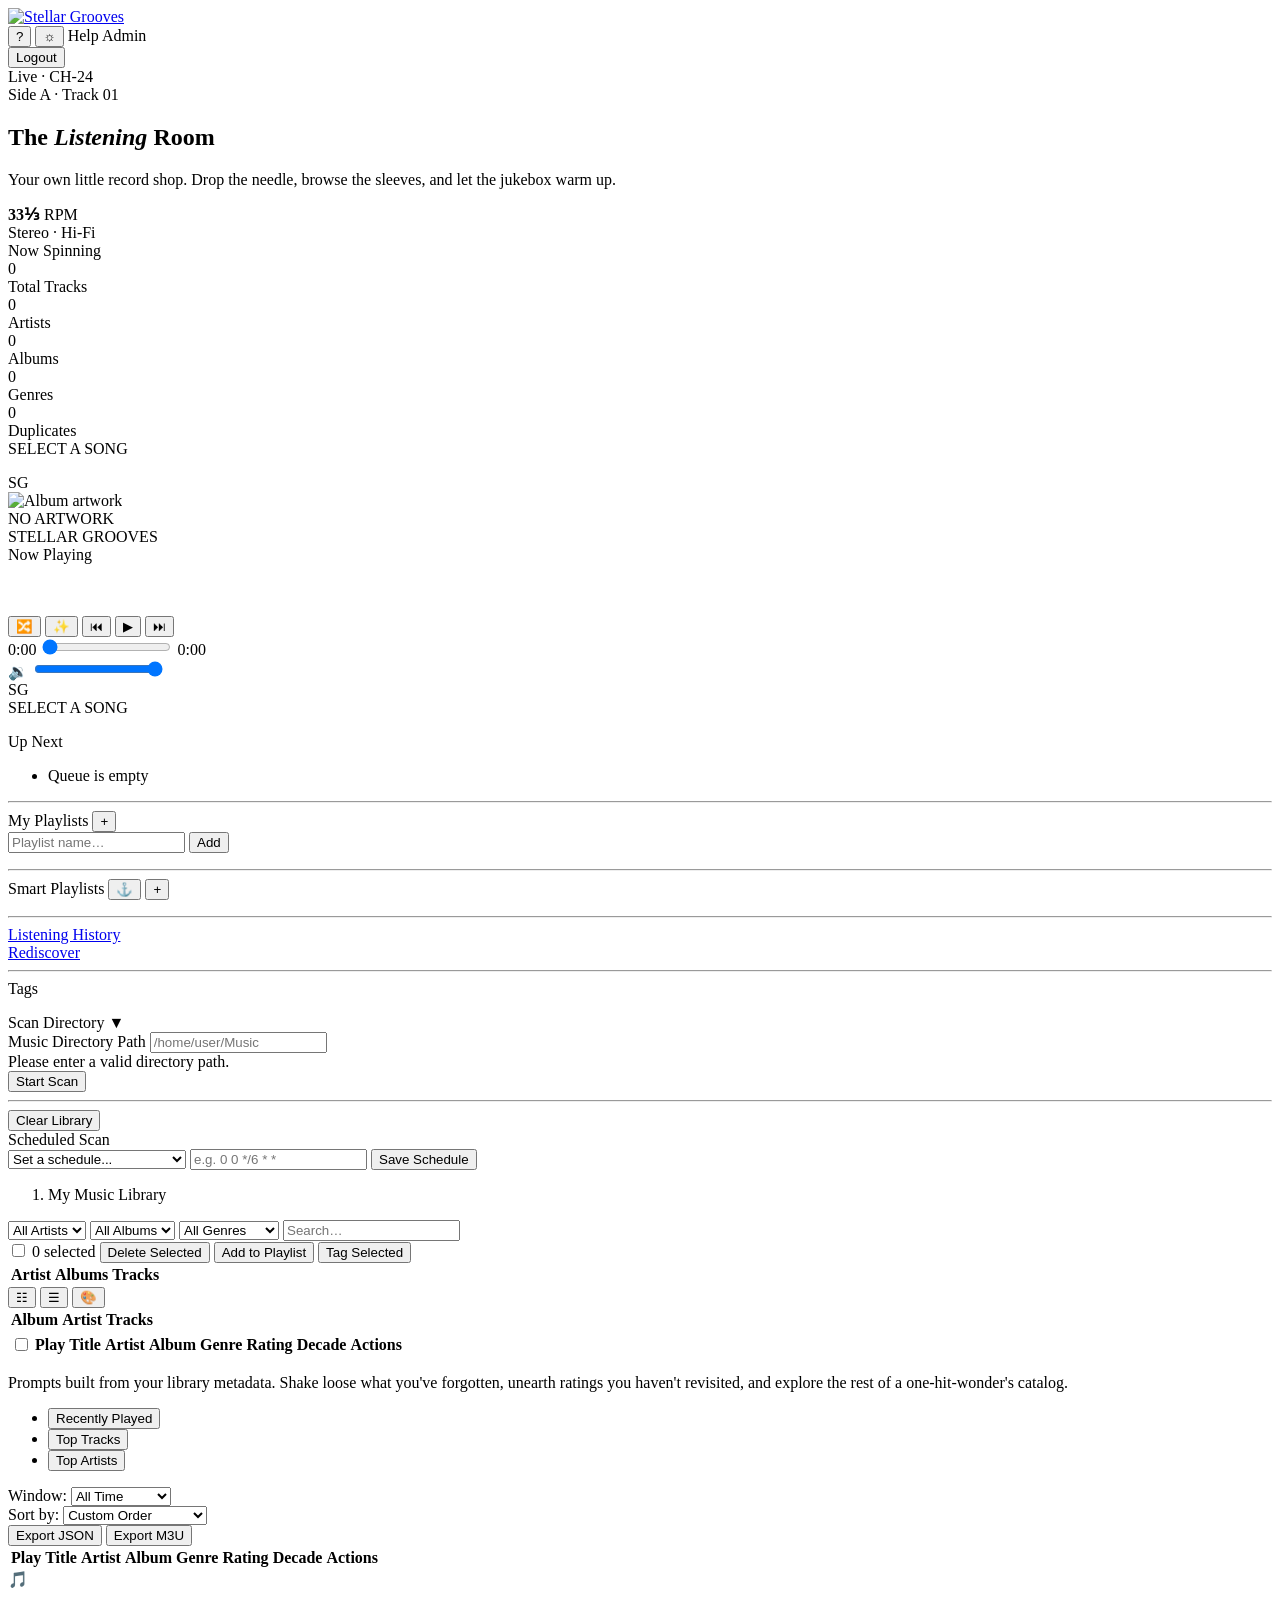
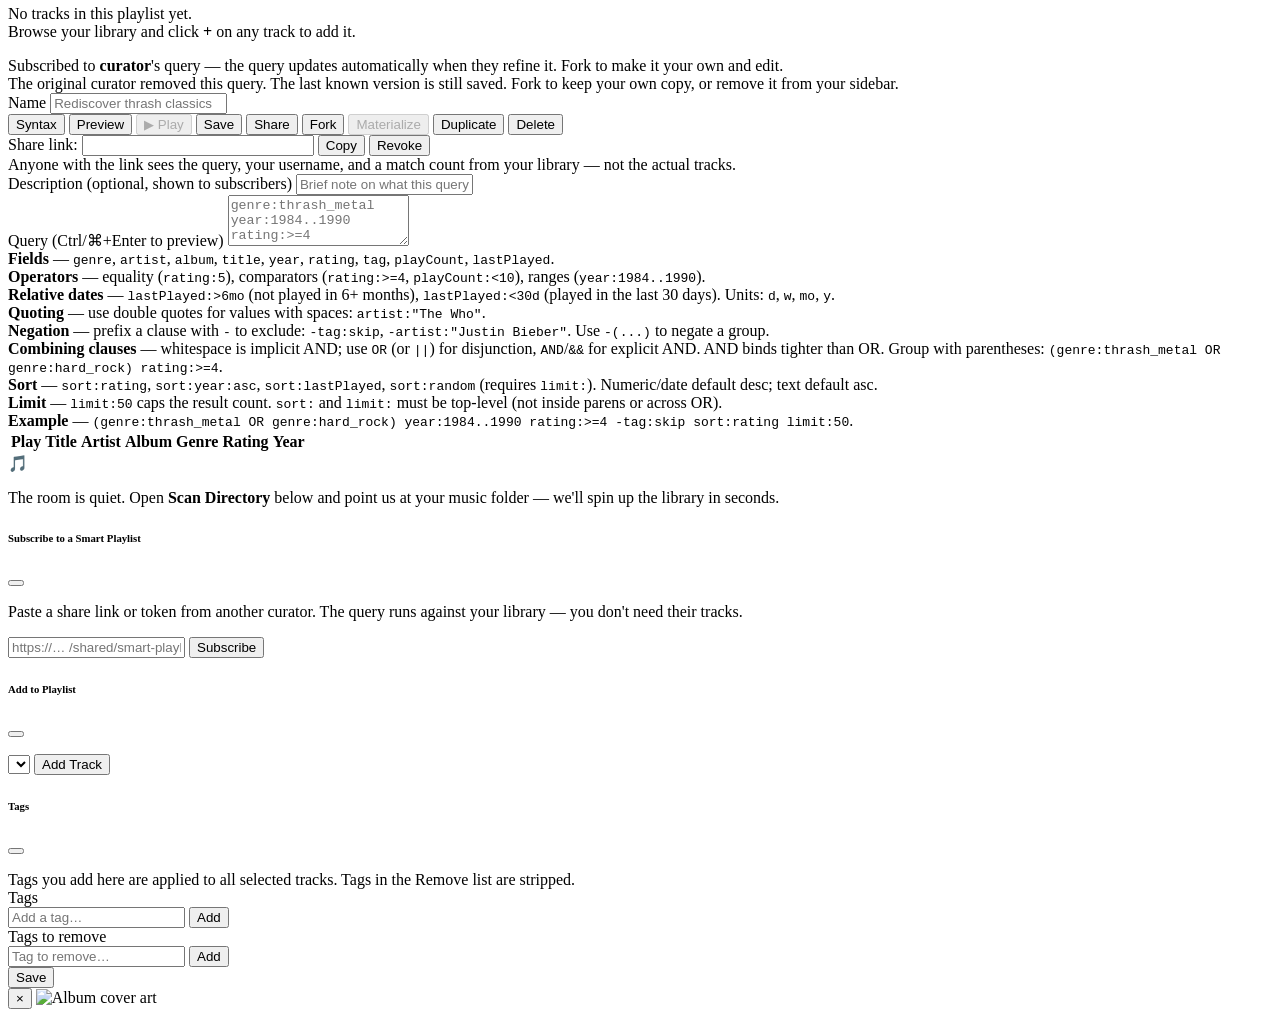
==== commit e009c4f9: "v2 of the smart-playlist" ====
--- a/src/main/resources/templates/index.html
+++ b/src/main/resources/templates/index.html
@@ -349,7 +349,10 @@
                         <div id="smartPlaylistSection">
                             <div class="d-flex justify-content-between align-items-center mb-2">
                                 <span class="section-label">Smart Playlists</span>
-                                <button class="btn-icon-sm" id="showNewSmartPlaylistBtn" title="New smart playlist" aria-label="Create new smart playlist">+</button>
+                                <span class="d-flex gap-1">
+                                    <button class="btn-icon-sm" id="subscribeByLinkBtn" type="button" title="Subscribe to a curator's query by link" aria-label="Subscribe by link">⚓</button>
+                                    <button class="btn-icon-sm" id="showNewSmartPlaylistBtn" type="button" title="New smart playlist" aria-label="Create new smart playlist">+</button>
+                                </span>
                             </div>
                             <ul id="smartPlaylistList" class="playlist-list"></ul>
                         </div>
@@ -617,6 +620,10 @@
                                 Subscribed to <strong id="spCuratorName">curator</strong>'s query — the query updates automatically when they refine it. Fork to make it your own and edit.
                             </div>
 
+                            <div id="spSourceDeletedBanner" class="alert alert-warning small d-none mb-2" role="status">
+                                The original curator removed this query. The last known version is still saved. Fork to keep your own copy, or remove it from your sidebar.
+                            </div>
+
                             <div class="row g-2 align-items-end mb-2">
                                 <div class="col-12 col-md-5">
                                     <label for="spName" class="form-label small mb-1">Name</label>
@@ -643,6 +650,7 @@
                                     <button class="btn btn-sm btn-outline-danger" id="spShareRevokeBtn" type="button">Revoke</button>
                                 </div>
                                 <div class="small mt-1" style="color:var(--text-muted);">Anyone with the link sees the query, your username, and a match count from your library — not the actual tracks.</div>
+                                <div id="spSubscriberCount" class="small mt-1 d-none" style="color:var(--text-muted);"></div>
                             </div>
 
                             <div class="mb-2">
@@ -700,6 +708,26 @@
                     </div>
                 </div>
             </main>
+        </div>
+    </div>
+
+    <!-- Subscribe-by-link modal -->
+    <div class="modal fade" id="subscribeByLinkModal" tabindex="-1" aria-hidden="true" aria-labelledby="subscribeByLinkTitle">
+        <div class="modal-dialog modal-dialog-centered">
+            <div class="modal-content sg-modal">
+                <div class="modal-header sg-modal-header">
+                    <h6 class="modal-title" id="subscribeByLinkTitle">Subscribe to a Smart Playlist</h6>
+                    <button type="button" class="btn-close btn-close-white" data-bs-dismiss="modal" aria-label="Close"></button>
+                </div>
+                <div class="modal-body">
+                    <p class="small mb-2 text-secondary-themed">Paste a share link or token from another curator. The query runs against your library — you don't need their tracks.</p>
+                    <input type="text" id="subscribeByLinkInput" class="form-control form-control-sm mb-2"
+                           placeholder="https://… /shared/smart-playlists/{token}"
+                           autocomplete="off" maxlength="512">
+                    <button id="subscribeByLinkConfirm" type="button" class="btn btn-primary w-100 btn-sm">Subscribe</button>
+                    <div id="subscribeByLinkStatus" class="mt-2 small" aria-live="polite"></div>
+                </div>
+            </div>
         </div>
     </div>
 
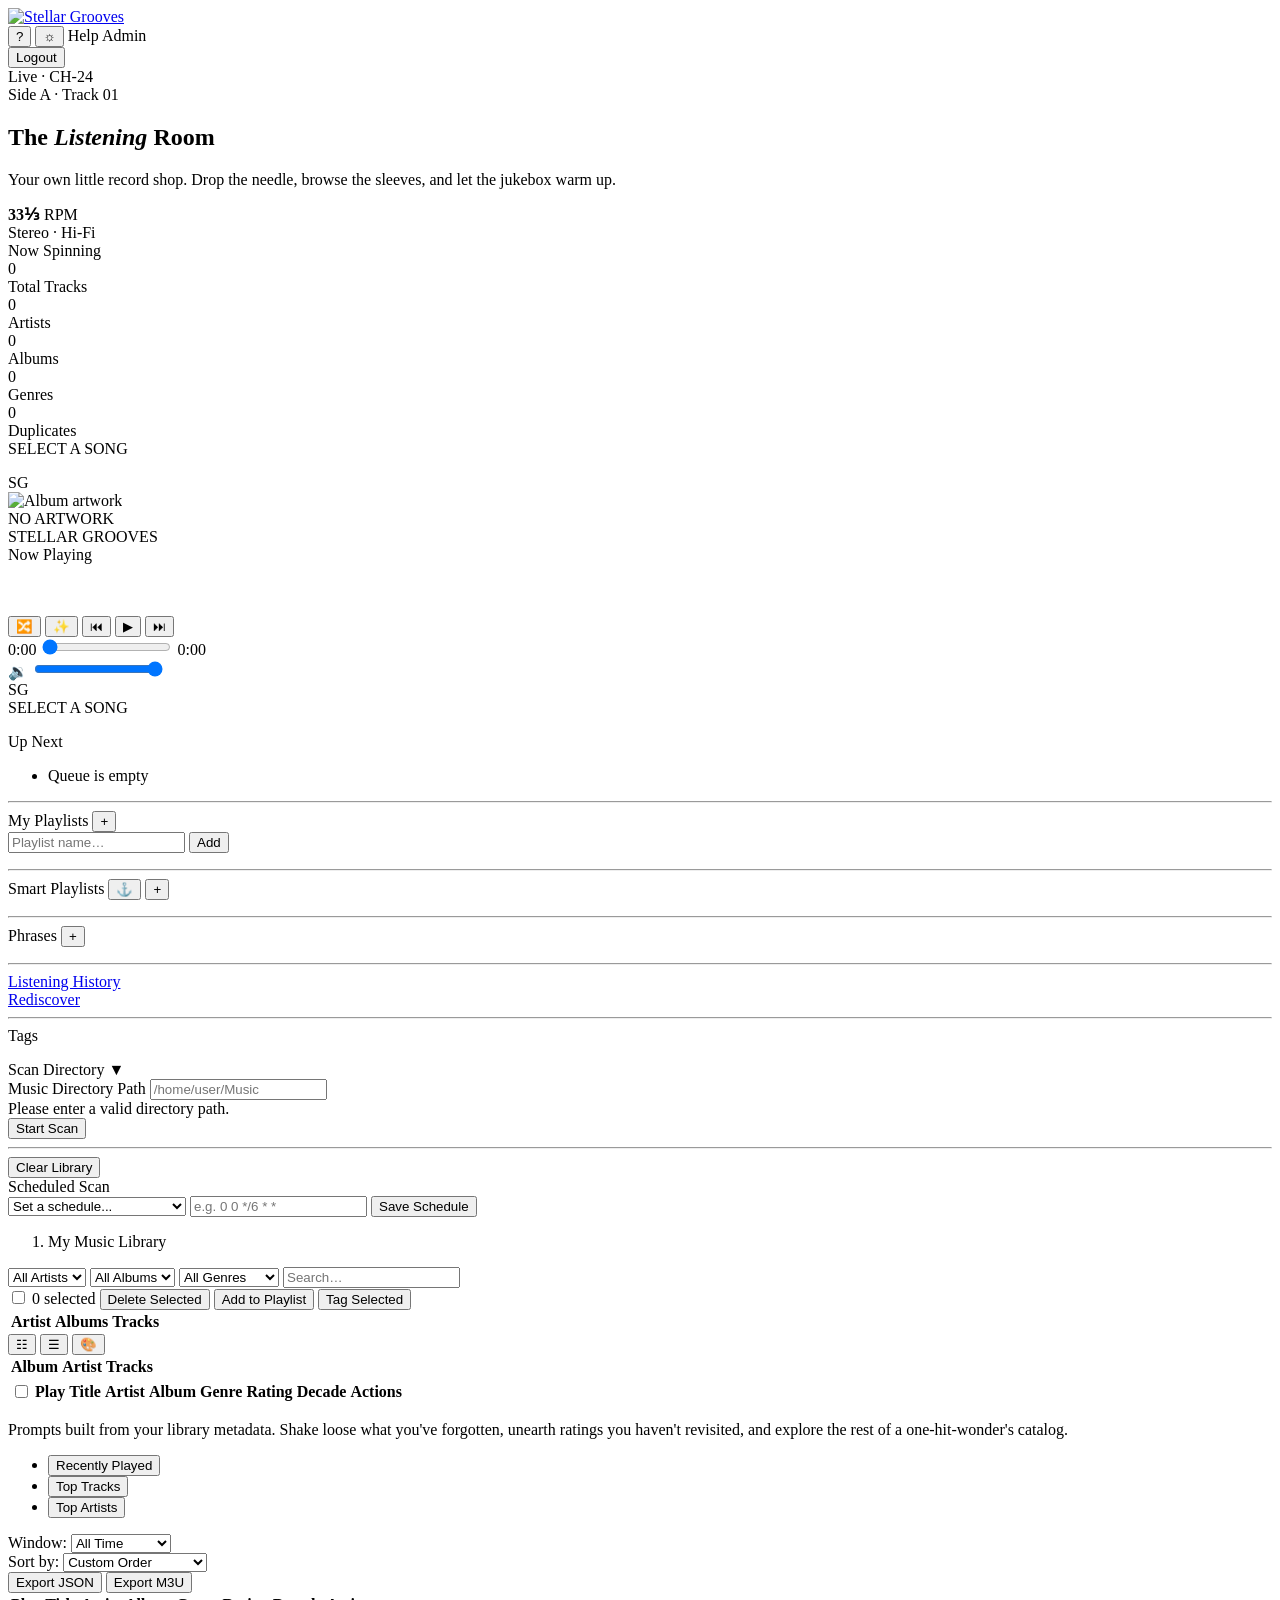
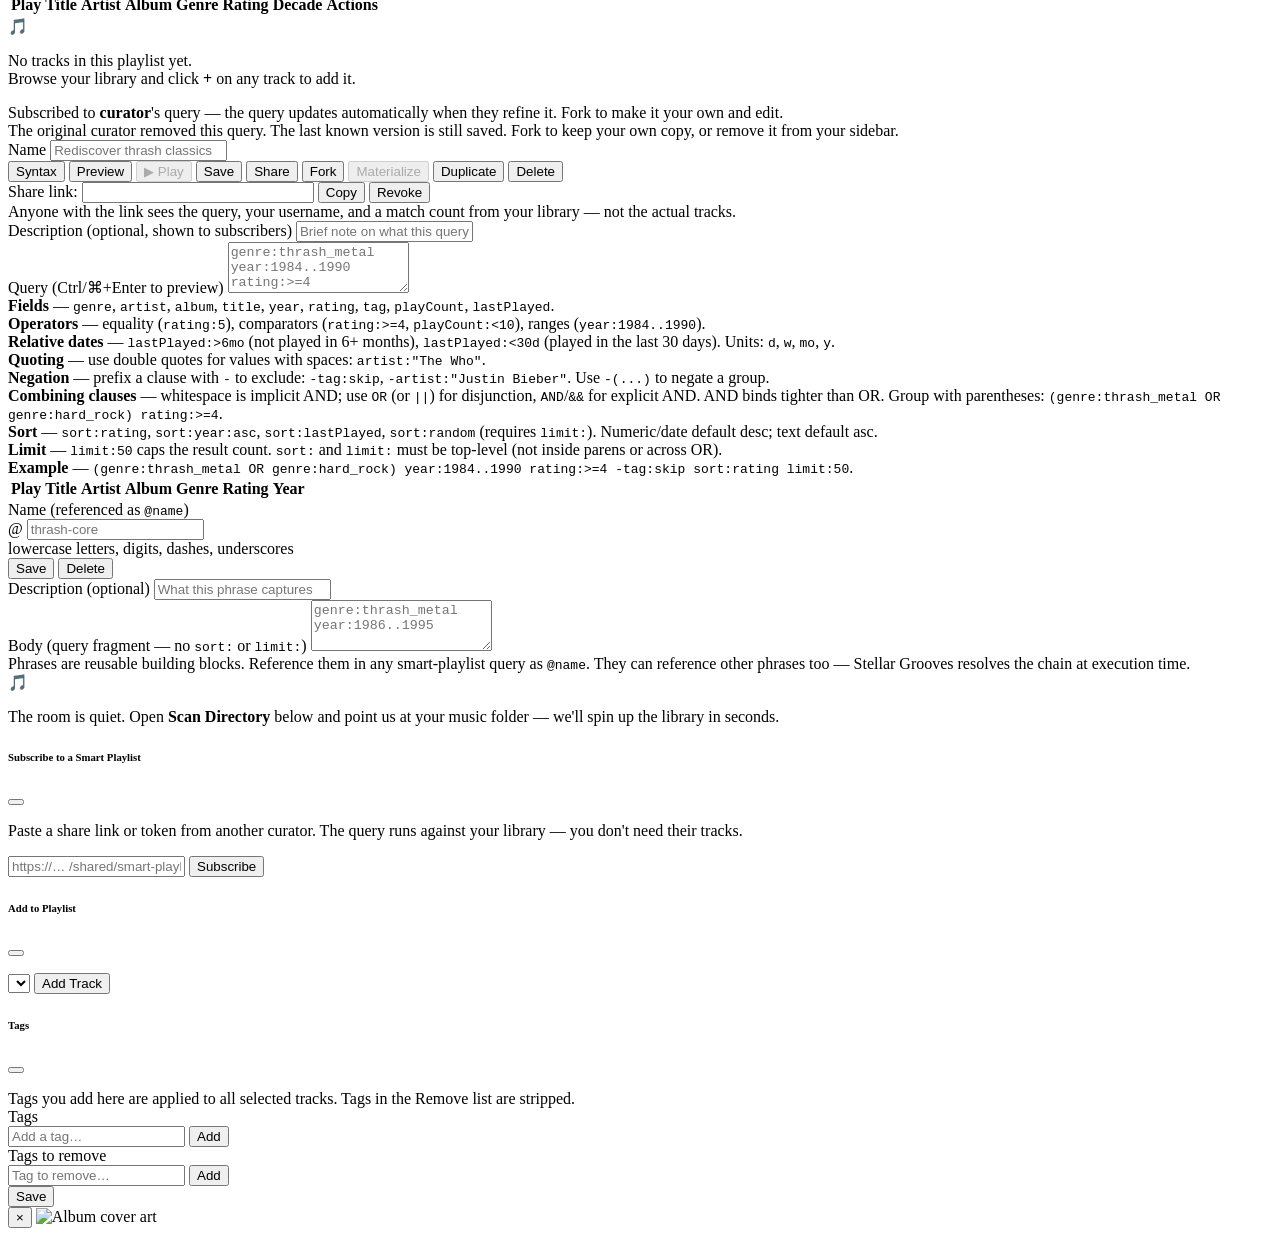
==== commit 929dc7c4: "updating UI for smart playlist phrases" ====
--- a/src/main/resources/templates/index.html
+++ b/src/main/resources/templates/index.html
@@ -359,6 +359,17 @@
 
                         <hr class="my-3">
 
+                        <!-- Phrases section — reusable @name fragments referenced from smart-playlist queries -->
+                        <div id="phrasesSection">
+                            <div class="d-flex justify-content-between align-items-center mb-2">
+                                <span class="section-label">Phrases</span>
+                                <button class="btn-icon-sm" id="showNewPhraseBtn" type="button" title="New phrase" aria-label="Create new phrase">+</button>
+                            </div>
+                            <ul id="phrasesList" class="playlist-list"></ul>
+                        </div>
+
+                        <hr class="my-3">
+
                         <!-- History section -->
                         <div id="historySection" class="mb-2">
                             <a href="#" id="showHistoryBtn" class="history-link d-flex align-items-center gap-2" role="button">
@@ -701,6 +712,48 @@
                         </div>
                     </div>
 
+                    <!-- Phrase editor view — manage reusable @phrase fragments -->
+                    <div id="viewPhrase" class="d-none" role="region" aria-label="Phrase editor">
+                        <div class="sp-editor p-3">
+                            <div class="row g-2 align-items-end mb-2">
+                                <div class="col-12 col-md-5">
+                                    <label for="phName" class="form-label small mb-1">Name <span class="text-secondary-themed small">(referenced as <code>@name</code>)</span></label>
+                                    <div class="input-group input-group-sm">
+                                        <span class="input-group-text" aria-hidden="true">@</span>
+                                        <input type="text" id="phName" class="form-control form-control-sm"
+                                               maxlength="50" pattern="[a-z0-9][a-z0-9_-]*"
+                                               placeholder="thrash-core"
+                                               aria-describedby="phNameHelp">
+                                    </div>
+                                    <div id="phNameHelp" class="form-text small">lowercase letters, digits, dashes, underscores</div>
+                                </div>
+                                <div class="col-12 col-md-7 d-flex gap-2 justify-content-md-end flex-wrap">
+                                    <button class="btn btn-sm btn-primary" id="phSaveBtn" type="button">Save</button>
+                                    <button class="btn btn-sm btn-outline-danger d-none" id="phDeleteBtn" type="button">Delete</button>
+                                </div>
+                            </div>
+
+                            <div class="mb-2">
+                                <label for="phDescription" class="form-label small mb-1">Description <span class="text-secondary-themed small">(optional)</span></label>
+                                <input type="text" id="phDescription" class="form-control form-control-sm" maxlength="200" placeholder="What this phrase captures">
+                            </div>
+
+                            <div class="mb-2">
+                                <label for="phBody" class="form-label small mb-1">Body <span class="text-secondary-themed small">(query fragment — no <code>sort:</code> or <code>limit:</code>)</span></label>
+                                <textarea id="phBody" class="form-control form-control-sm sp-query" rows="3" spellcheck="false" placeholder="genre:thrash_metal year:1986..1995"></textarea>
+                            </div>
+
+                            <div class="alert alert-secondary small mb-2" role="note">
+                                Phrases are reusable building blocks. Reference them in any smart-playlist query as <code>@name</code>. They can reference other phrases too — Stellar Grooves resolves the chain at execution time.
+                            </div>
+
+                            <div class="d-flex justify-content-between align-items-center mb-2">
+                                <span id="phHint" class="small text-secondary-themed"></span>
+                                <span id="phStatus" class="sp-status small" aria-live="polite"></span>
+                            </div>
+                        </div>
+                    </div>
+
                     <!-- Empty state -->
                     <div id="emptyState" class="empty-state">
                         <div class="empty-state-icon">&#x1F3B5;</div>
@@ -812,6 +865,7 @@
     <script th:src="@{/js/theme.js(v=${appVersion})}"></script>
     <script th:src="@{/js/player.js(v=${appVersion})}"></script>
     <script th:src="@{/js/smart-playlist.js(v=${appVersion})}"></script>
+    <script th:src="@{/js/phrases.js(v=${appVersion})}"></script>
     <script th:src="@{/js/tags.js(v=${appVersion})}"></script>
     <script th:src="@{/js/history.js(v=${appVersion})}"></script>
     <script th:src="@{/js/rediscover.js(v=${appVersion})}"></script>
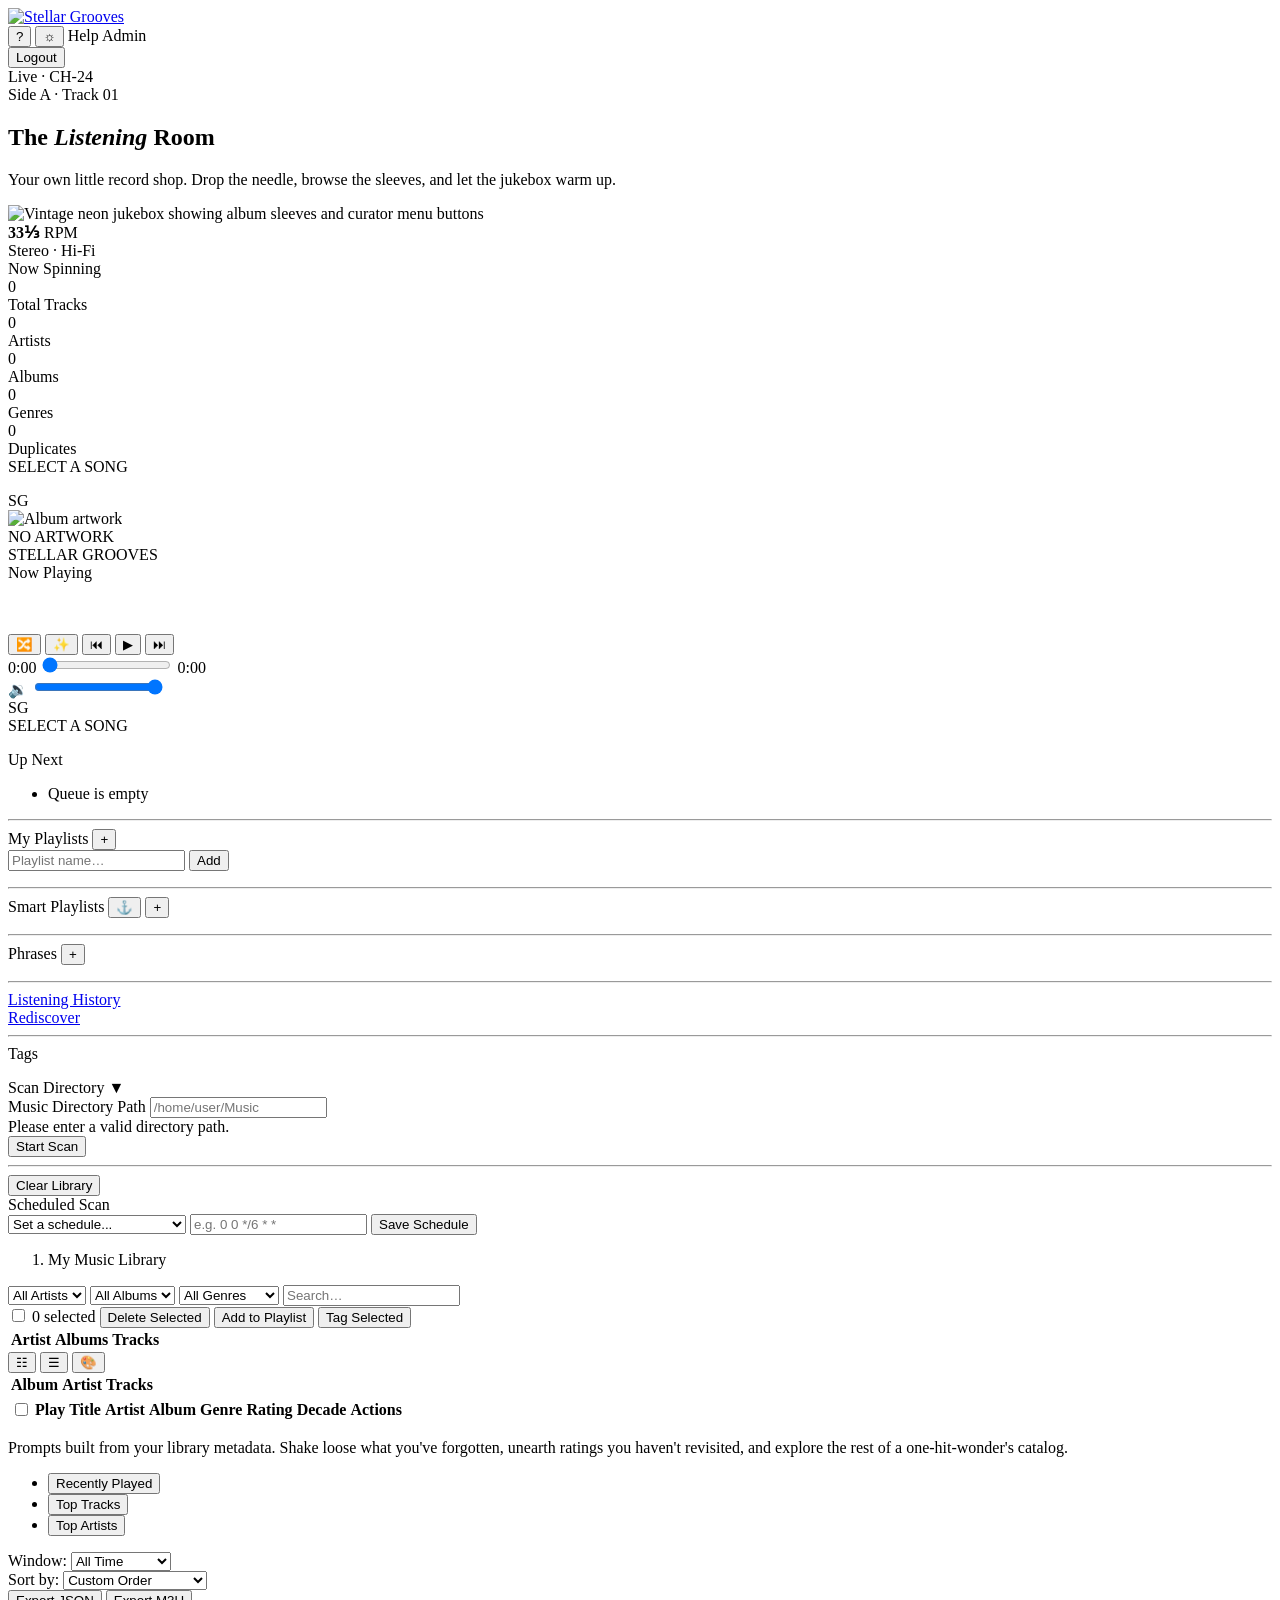
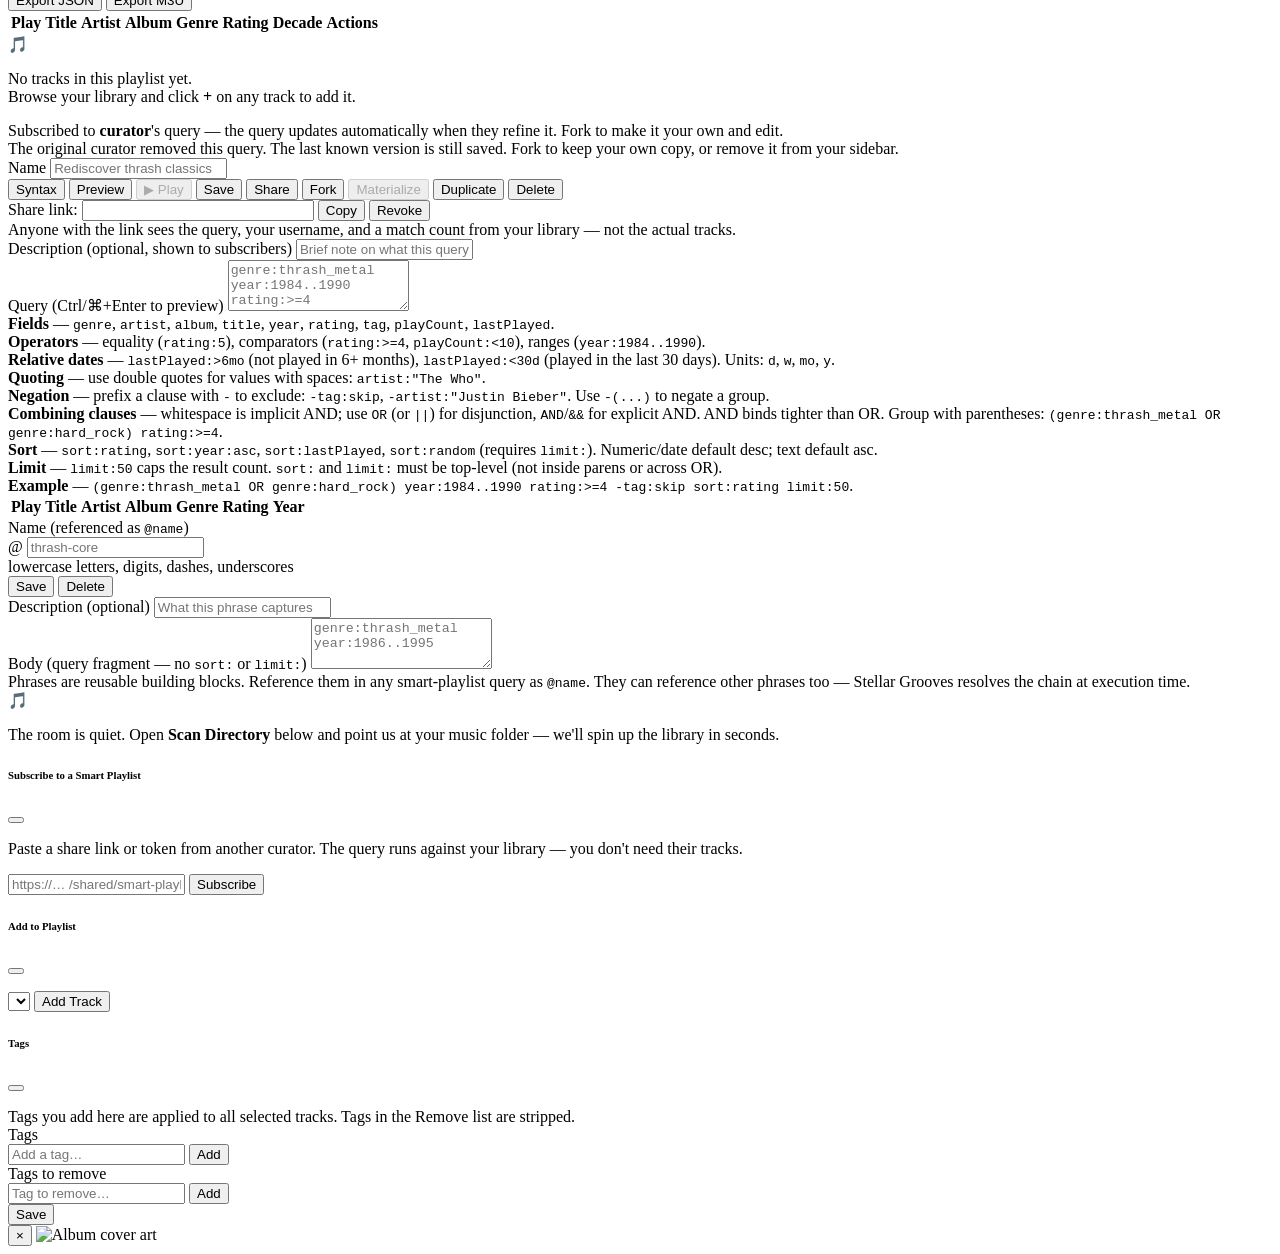
==== commit ea2cab67: "Merge pull request #72 from jeffrey-stellar/hero-image Add jukebox hero image to the Listening Room " ====
--- a/src/main/resources/templates/index.html
+++ b/src/main/resources/templates/index.html
@@ -44,6 +44,11 @@
                 <h1 class="sg-hero-title">The <em>Listening</em> Room</h1>
                 <p class="sg-hero-tagline">Your own little record shop. Drop the needle, browse the sleeves, and let the jukebox warm up.</p>
             </div>
+            <img class="sg-hero-image"
+                 th:src="@{/images/jukebox-hero.jpg}"
+                 width="1200" height="640"
+                 alt="Vintage neon jukebox showing album sleeves and curator menu buttons"
+                 aria-hidden="true">
             <div class="sg-hero-meta">
                 <div><b>33⅓</b> RPM</div>
                 <div>Stereo &middot; Hi-Fi</div>
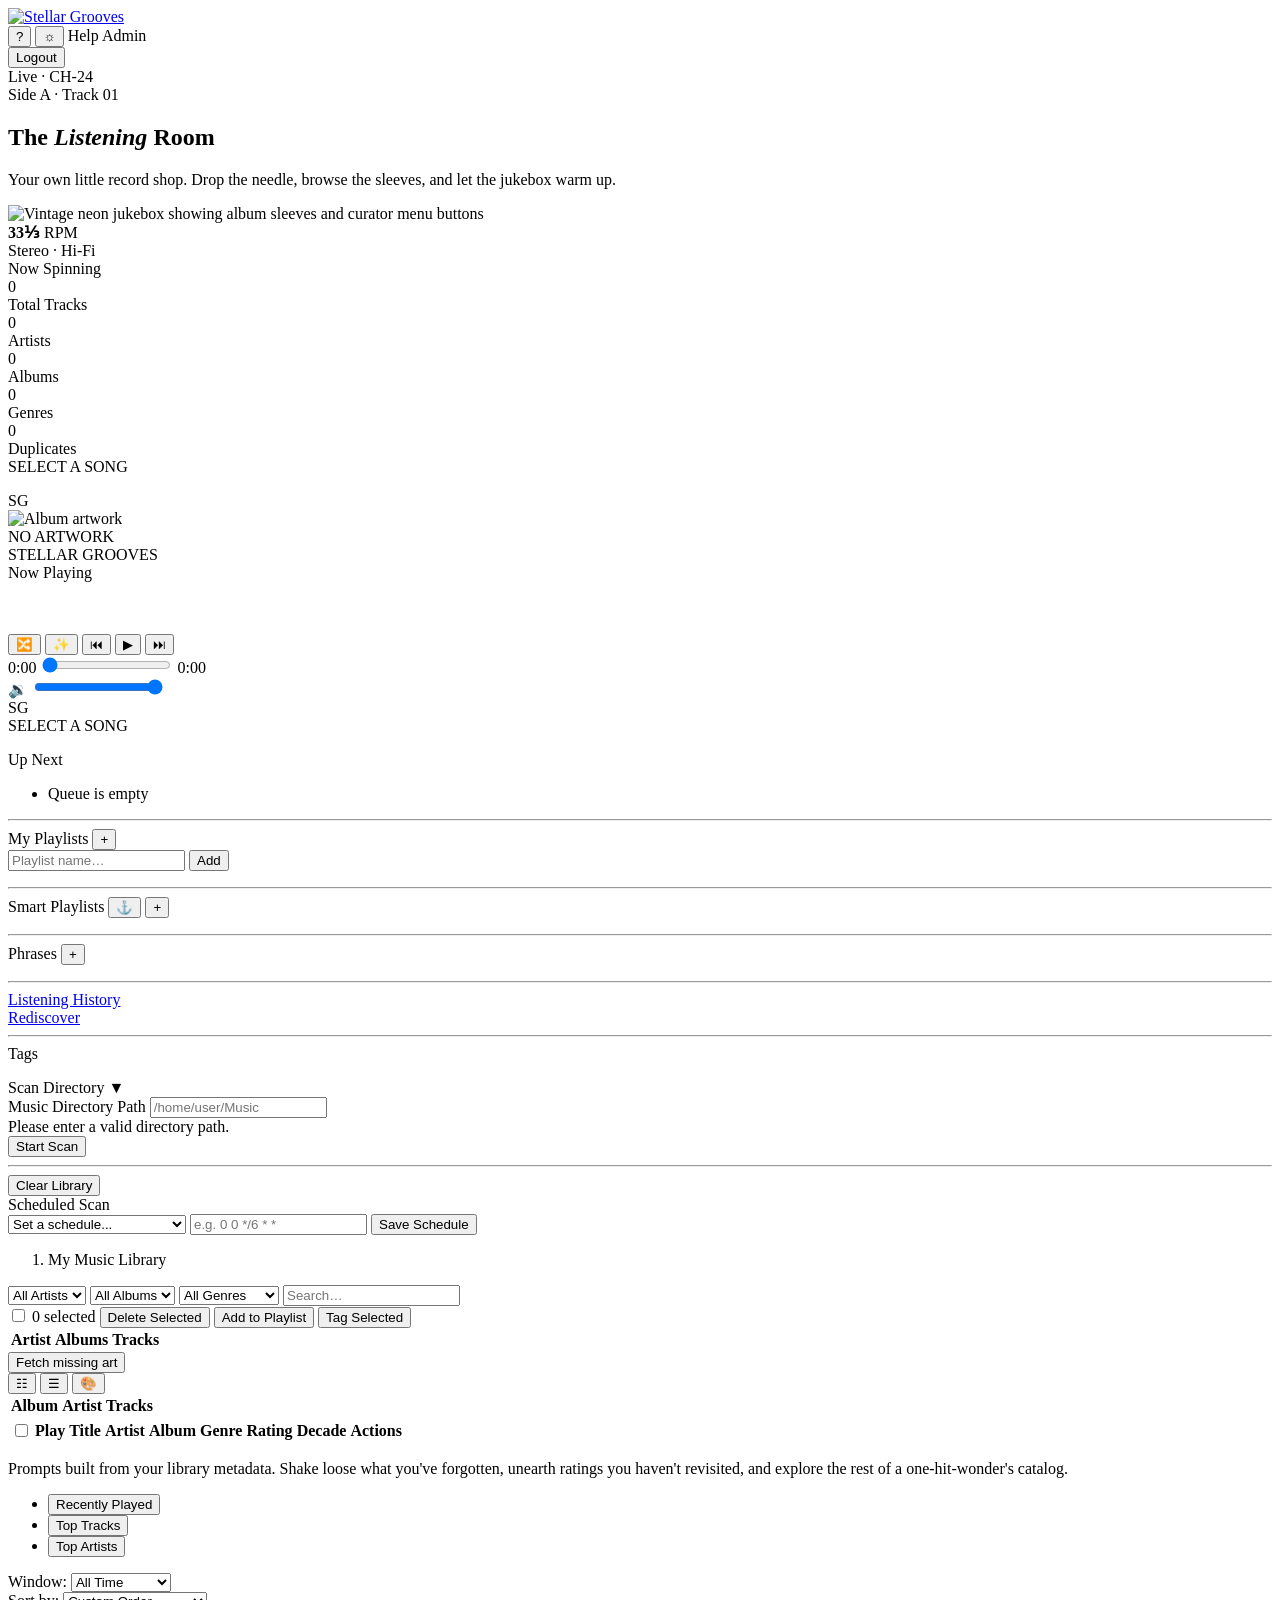
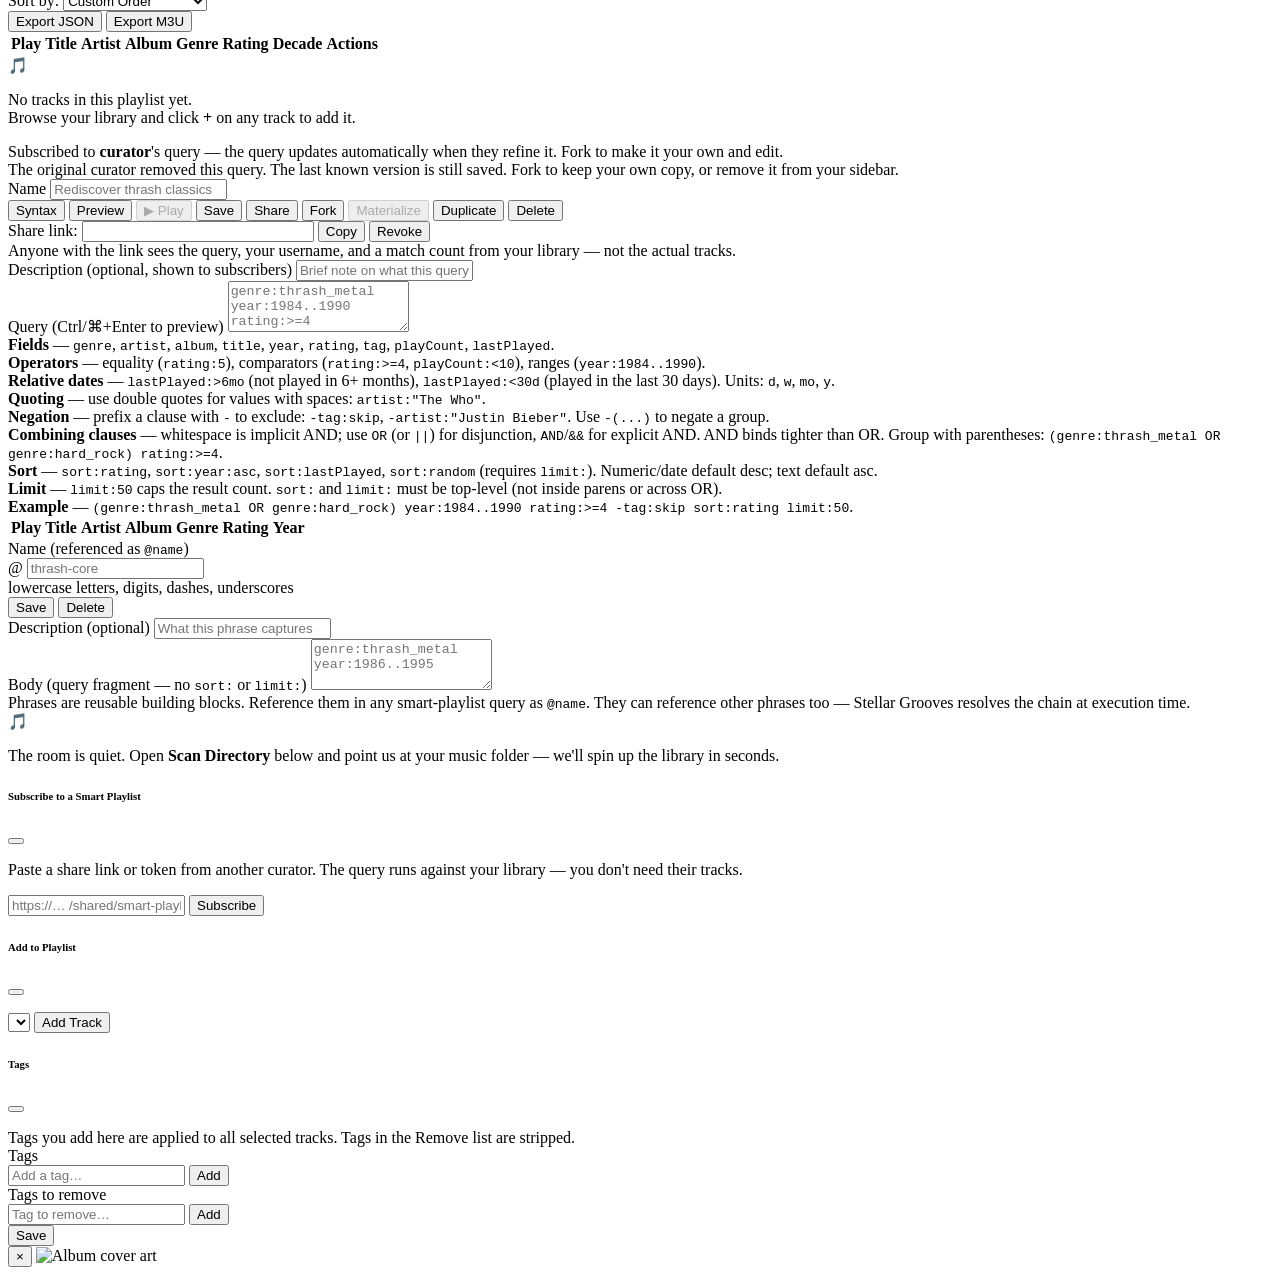
==== commit 2f3be425: "Add opt-in external cover-art fetch (MusicBrainz + iTunes) Phase 3 of filling missing art: an opt-in" ====
--- a/src/main/resources/templates/index.html
+++ b/src/main/resources/templates/index.html
@@ -508,7 +508,11 @@
 
                     <!-- Albums view -->
                     <div id="viewAlbums" class="d-none" role="region" aria-label="Albums">
-                        <div class="d-flex justify-content-end px-3 pt-2 pb-1">
+                        <div class="d-flex justify-content-end align-items-center gap-2 px-3 pt-2 pb-1">
+                            <button type="button" class="btn btn-sm btn-outline-secondary d-none" id="fetchArtBtn"
+                                    title="Look up missing album covers from online sources (MusicBrainz, iTunes). Sends album/artist names to those services.">
+                                Fetch missing art
+                            </button>
                             <div class="btn-group btn-group-sm" role="group" aria-label="Albums view mode">
                                 <button type="button" class="btn btn-outline-secondary active" id="albumViewGrid" title="Grid view" aria-label="Grid view" aria-pressed="true">&#x2637;</button>
                                 <button type="button" class="btn btn-outline-secondary" id="albumViewList" title="List view" aria-label="List view" aria-pressed="false">&#x2630;</button>
